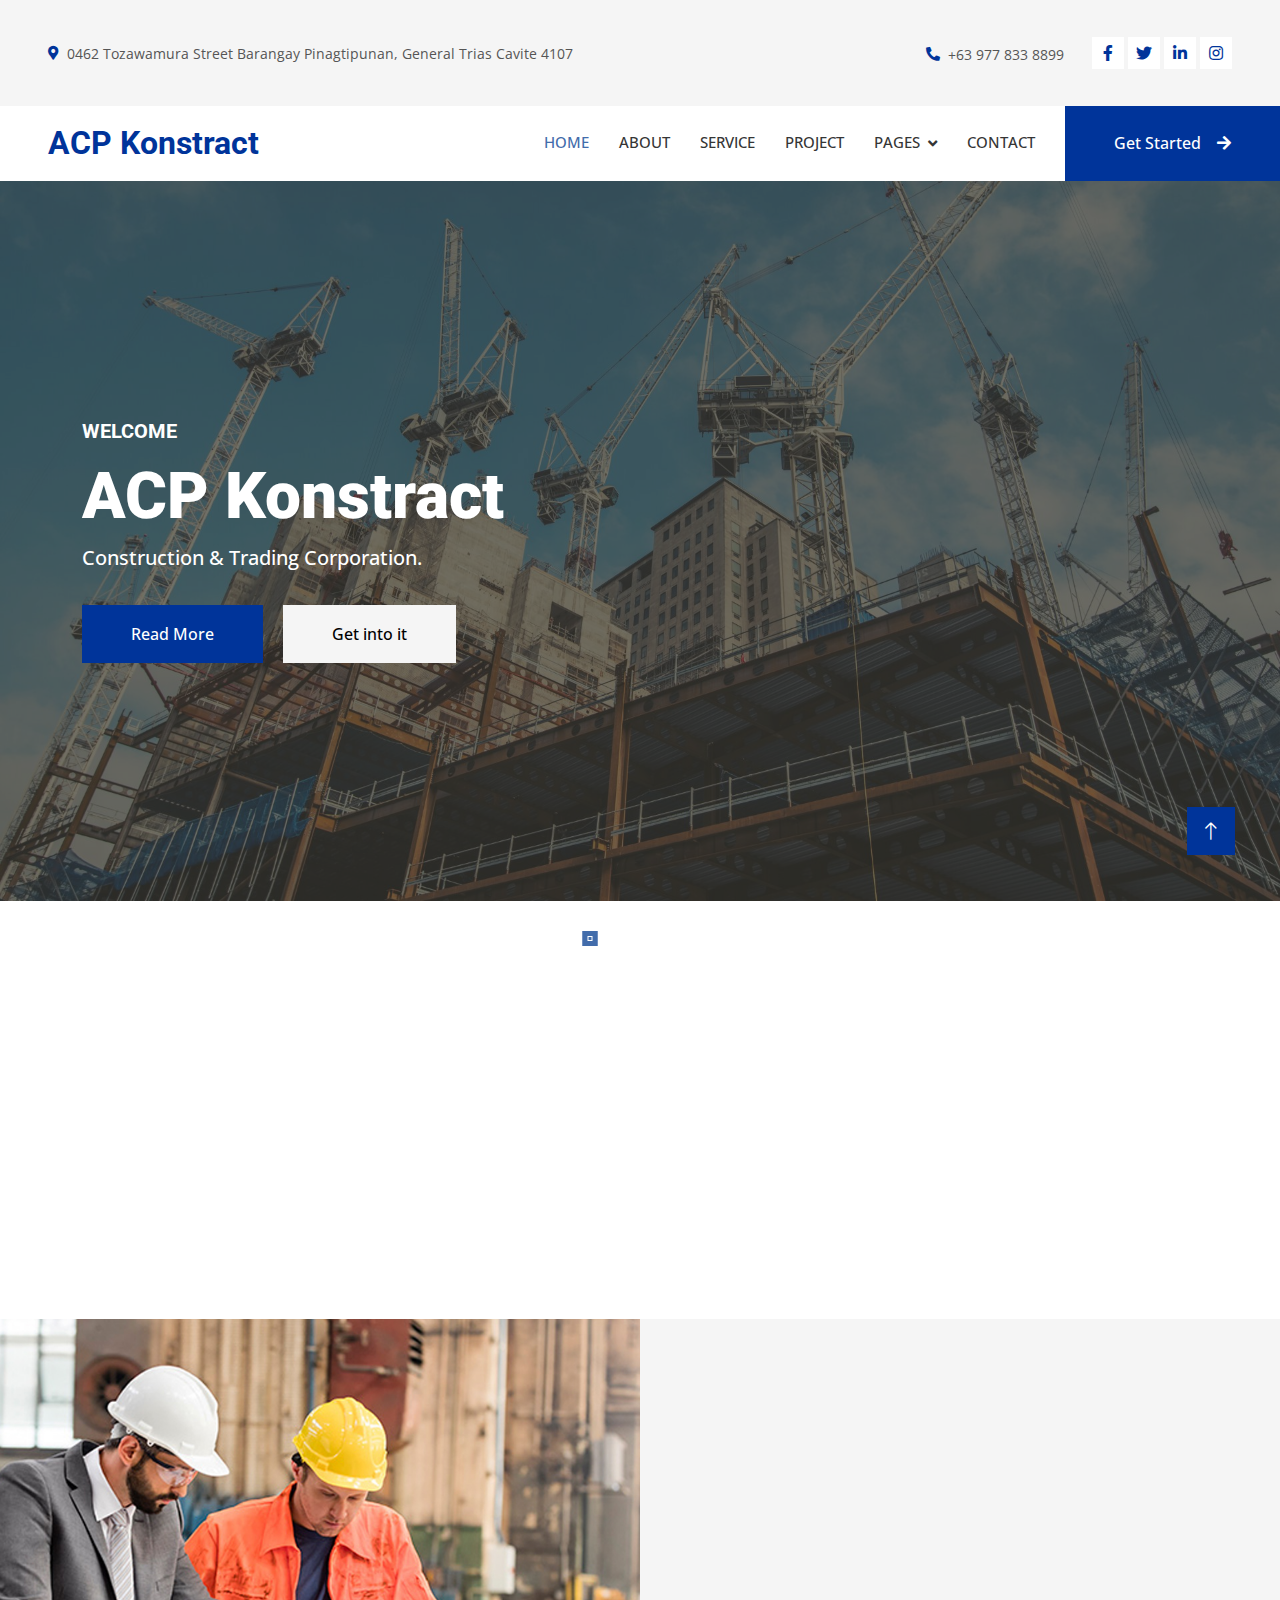
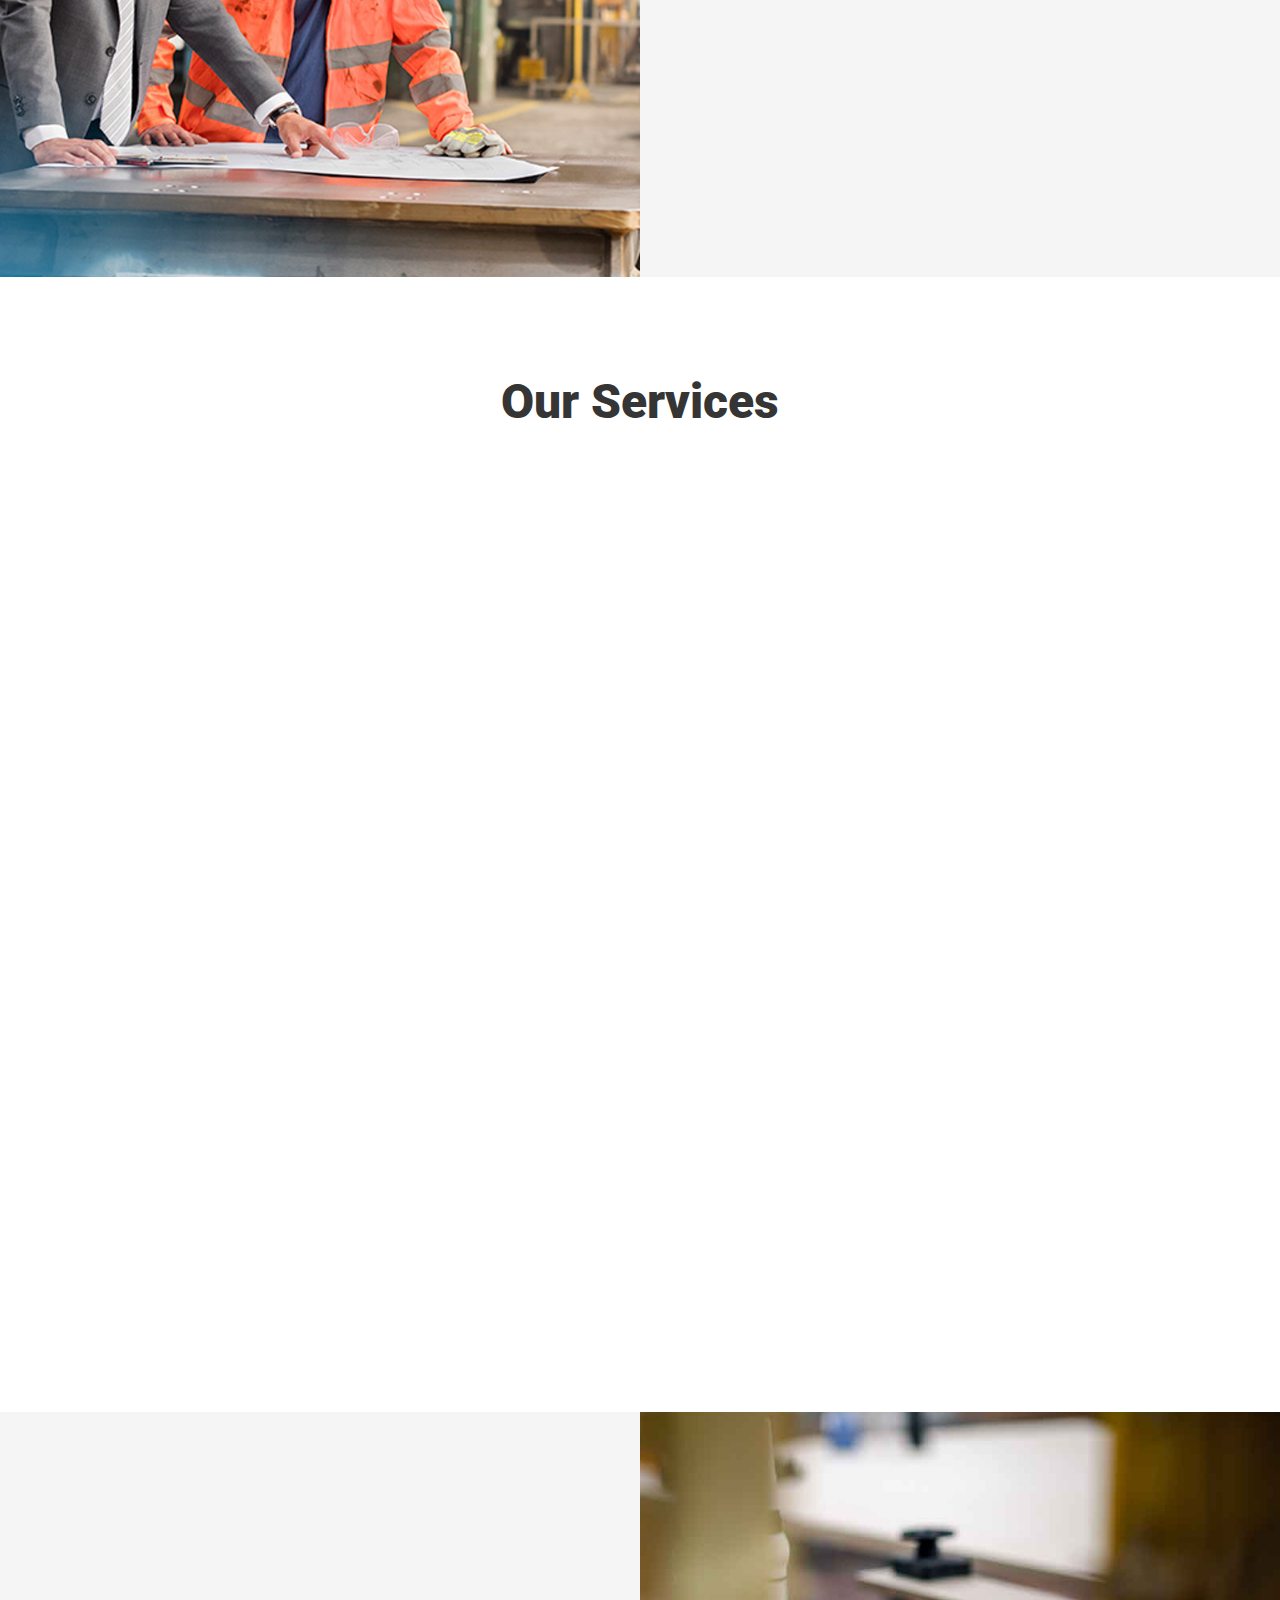
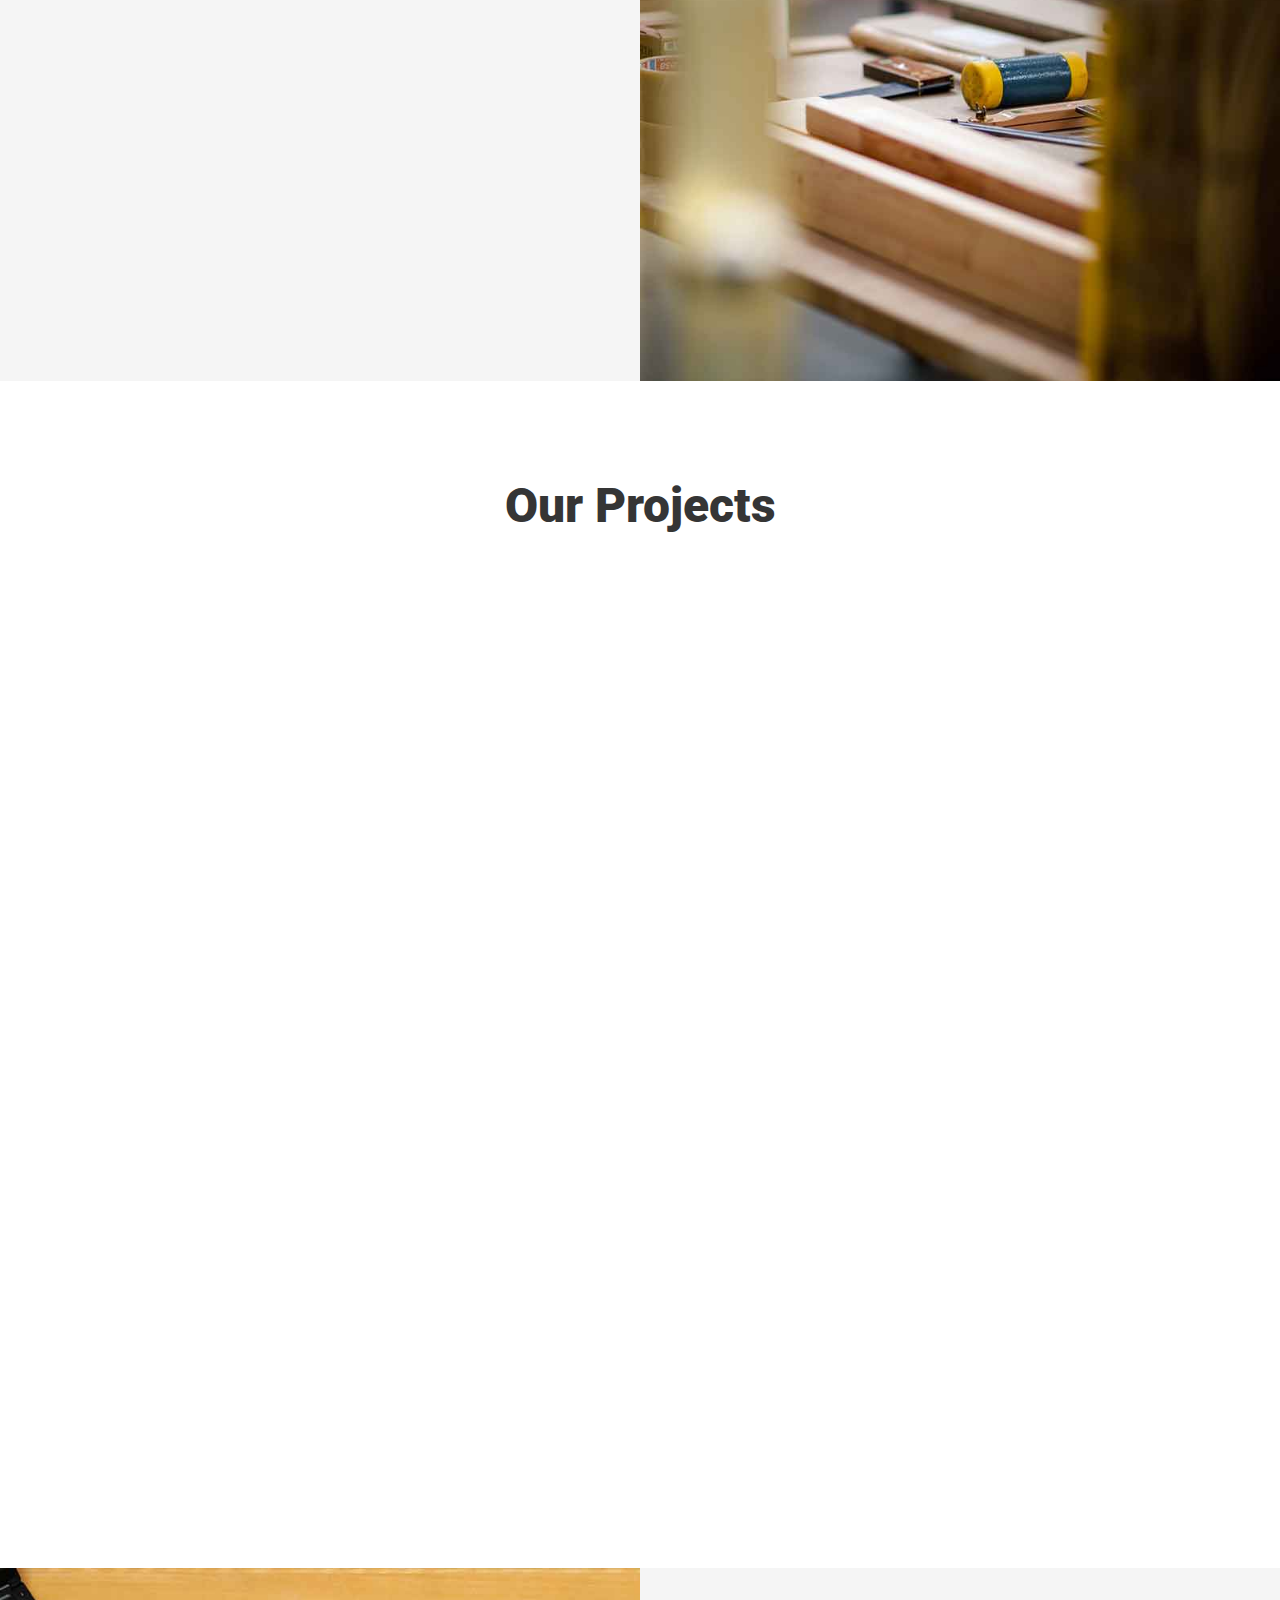
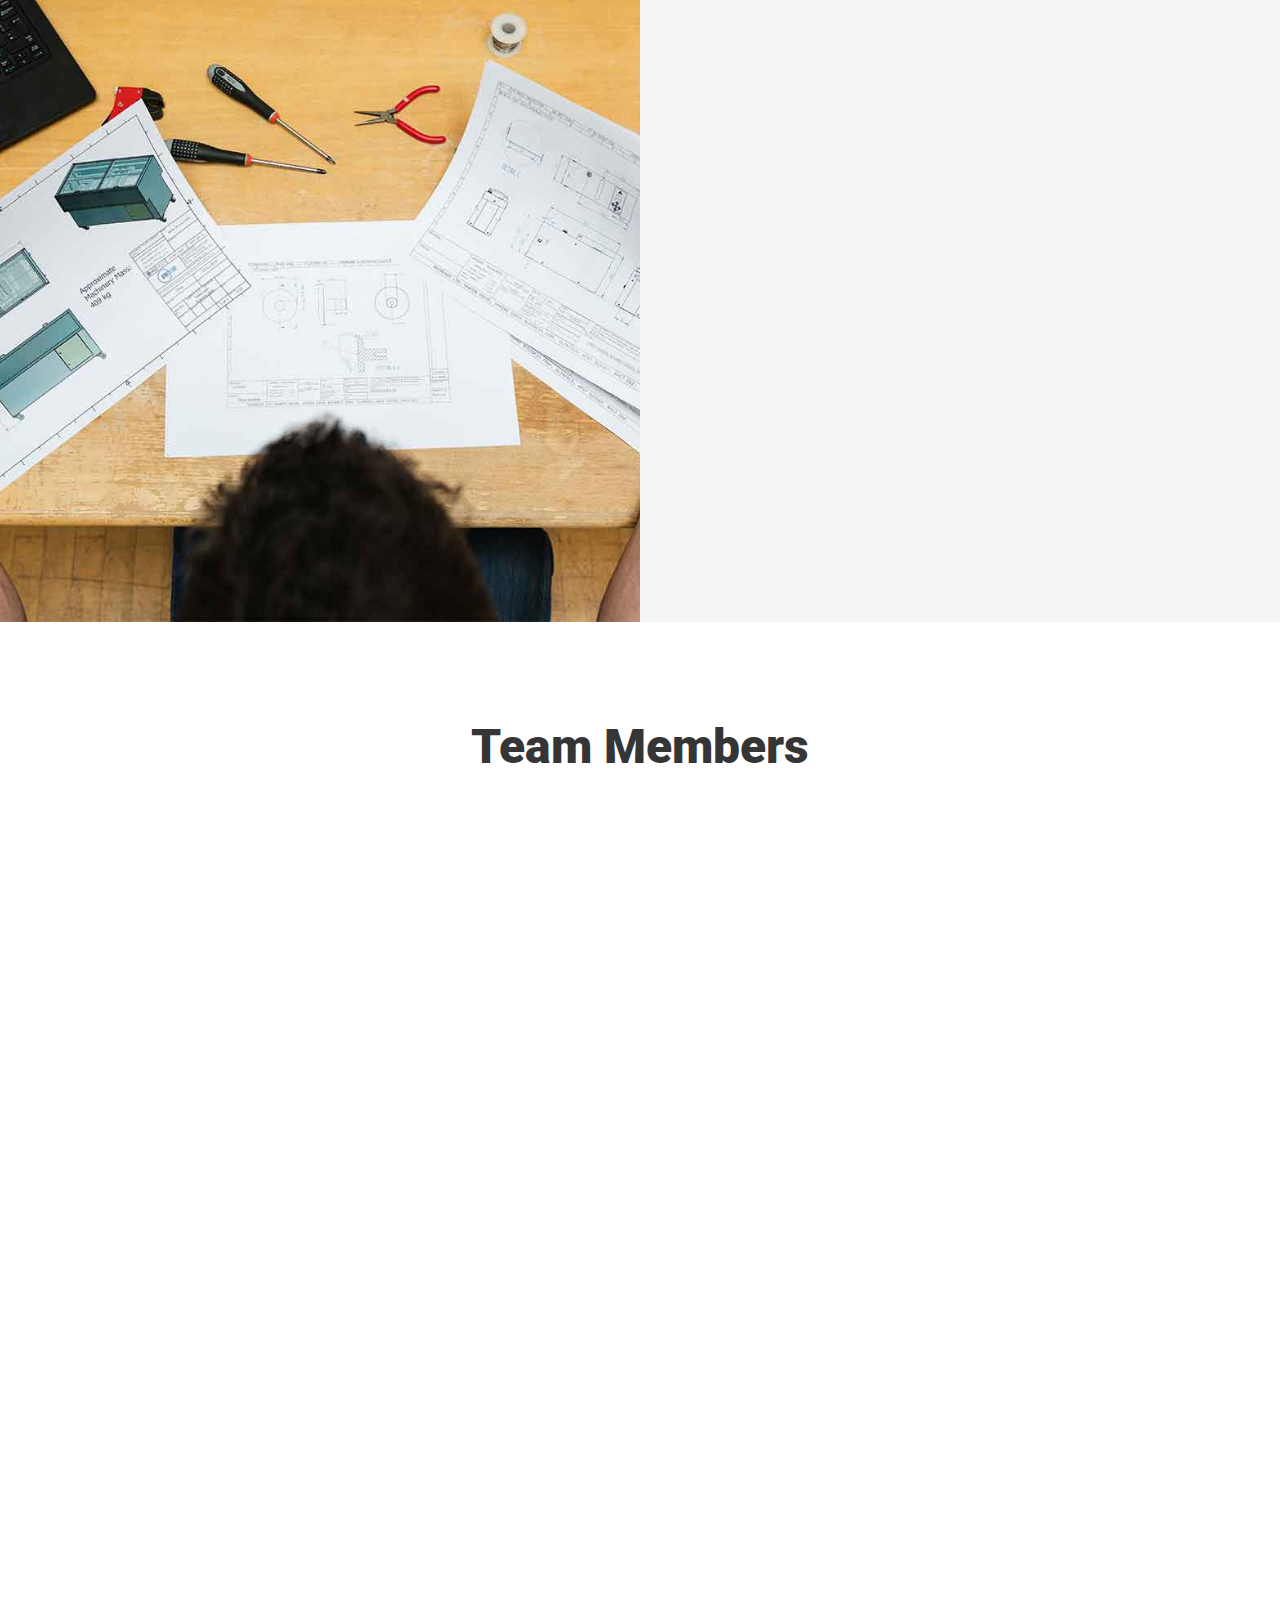
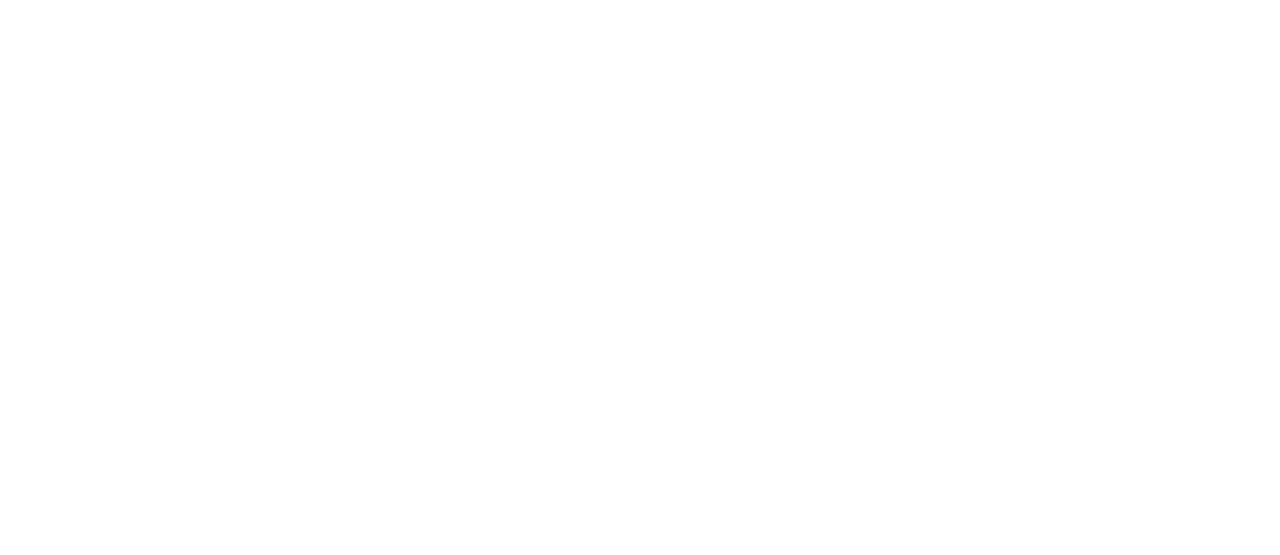
==== index.html @ 69bb9a53 "Added For site" ====
<!DOCTYPE html>
<html lang="en">

<head>
    <meta charset="utf-8">
    <title>ACP Konstract - Home</title>
    <meta content="width=device-width, initial-scale=1.0" name="viewport">
    <meta content="" name="keywords">
    <meta content="" name="description">
    <link rel="icon" href="images/Logo ACP copy.gif" type="image/Logo ACP copy" />

    <!-- Favicon -->
    <link href="img/favicon.ico" rel="icon">

    <!-- Google Web Fonts -->
    <link rel="preconnect" href="https://fonts.googleapis.com">
    <link rel="preconnect" href="https://fonts.gstatic.com" crossorigin>
    <link href="https://fonts.googleapis.com/css2?family=Open+Sans:wght@400;500&family=Roboto:wght@500;700;900&display=swap" rel="stylesheet"> 

    <!-- Icon Font Stylesheet -->
    <link href="https://cdnjs.cloudflare.com/ajax/libs/font-awesome/5.10.0/css/all.min.css" rel="stylesheet">
    <link href="https://cdn.jsdelivr.net/npm/bootstrap-icons@1.4.1/font/bootstrap-icons.css" rel="stylesheet">

    <!-- Libraries Stylesheet -->
    <link href="lib/animate/animate.min.css" rel="stylesheet">
    <link href="lib/owlcarousel/assets/owl.carousel.min.css" rel="stylesheet">
    <link href="lib/lightbox/css/lightbox.min.css" rel="stylesheet">

    <!-- Customized Bootstrap Stylesheet -->
    <link href="css/bootstrap.min.css" rel="stylesheet">

    <!-- Template Stylesheet -->
    <link href="css/style.css" rel="stylesheet">
</head>

<body>
    <!-- Spinner Start -->
    <div id="spinner" class="show bg-white position-fixed translate-middle w-100 vh-100 top-50 start-50 d-flex align-items-center justify-content-center">
        <div class="spinner-grow text-primary" style="width: 3rem; height: 3rem;" role="status">
            <span class="sr-only">Loading...</span>
        </div>
    </div>
    <!-- Spinner End -->


    <!-- Topbar Start -->
    <div class="container-fluid bg-light p-0">
        <div class="row gx-0 d-none d-lg-flex">
            <div class="col-lg-7 px-5 text-start">
                <div class="h-100 d-inline-flex align-items-center py-3 me-4">
                    <small class="fa fa-map-marker-alt text-primary me-2"></small>
                    <small>0462 Tozawamura Street Barangay Pinagtipunan, General Trias Cavite 4107</small>
                </div>
                <div class="h-100 d-inline-flex align-items-center py-3">
                    <small class="fa fa-envelope-open me-2"></small>
                    <small>acpkonstract@gmail.com</small>
                </div>
            </div>
            <div class="col-lg-5 px-5 text-end">
                <div class="h-100 d-inline-flex align-items-center py-3 me-4">
                    <small class="fa fa-phone-alt text-primary me-2"></small>
                    <small>+63 977 833 8899</small>
                </div>
                <div class="h-100 d-inline-flex align-items-center">
                    <a class="btn btn-sm-square bg-white text-primary me-1" href=""><i class="fab fa-facebook-f"></i></a>
                    <a class="btn btn-sm-square bg-white text-primary me-1" href=""><i class="fab fa-twitter"></i></a>
                    <a class="btn btn-sm-square bg-white text-primary me-1" href=""><i class="fab fa-linkedin-in"></i></a>
                    <a class="btn btn-sm-square bg-white text-primary me-0" href=""><i class="fab fa-instagram"></i></a>
                </div>
            </div>
        </div>
    </div>
    <!-- Topbar End -->

    <!-- Navbar Start -->
    <nav class="navbar navbar-expand-lg bg-white navbar-light sticky-top p-0">
        <a href="index.html" class="navbar-brand d-flex align-items-center px-4 px-lg-5">
            <p class="mb-2"><i class=""></i>
            <h2 class="m-0 text-primary">ACP Konstract</h2>
        </a>
        <button type="button" class="navbar-toggler me-4" data-bs-toggle="collapse" data-bs-target="#navbarCollapse">
            <span class="navbar-toggler-icon"></span>
        </button>
        <div class="collapse navbar-collapse" id="navbarCollapse">
            <div class="navbar-nav ms-auto p-4 p-lg-0">
                <a href="index.html" class="nav-item nav-link active">Home</a>
                <a href="about.html" class="nav-item nav-link">About</a>
                <a href="service.html" class="nav-item nav-link">Service</a>
                <a href="project.html" class="nav-item nav-link">Project</a>
                <div class="nav-item dropdown">
                    <a href="#" class="nav-link dropdown-toggle" data-bs-toggle="dropdown">Pages</a>
                    <div class="dropdown-menu fade-up m-0">
                        <a href="feature.html" class="dropdown-item">Feature</a>
                        <a href="quote.html" class="dropdown-item">Get into it</a>
                        <a href="team.html" class="dropdown-item">Our Team</a>
                        <a href="testimonial.html" class="dropdown-item">Business Partners</a>
                        <a href="404.html" class="dropdown-item">404 Page</a>
                    </div>
                </div>
                <a href="contact.html" class="nav-item nav-link">Contact</a>
            </div>
            <a href="" class="btn btn-primary py-4 px-lg-5 d-none d-lg-block">Get Started<i class="fa fa-arrow-right ms-3"></i></a>
        </div>
    </nav>
    <!-- Navbar End -->

    <!-- Carousel Start -->
    <div class="container-fluid p-0 pb-5">
        <div class="owl-carousel header-carousel position-relative">
            <div class="owl-carousel-item position-relative">
                <img class="" src="img/Building-Construction-Process-From-Start-To-Finish.jpg" alt="">
                <div class="position-absolute top-0 start-0 w-100 h-100 d-flex align-items-center" style="background: #353535b3;">
                    <div class="container">
                        <div class="row justify-content-center">
                            <div class="">
                                <h5 class="text-white text-uppercase mb-3 animated slideInDown">Welcome</h5>
                                <h1 class="display-3 text-white animated slideInDown mb-7">ACP Konstract</h1>
                                <p class="fs-5 fw-medium text-white mb-4 pb-2">Construction & Trading Corporation.</p>
                                <a href="" class="btn btn-primary py-md-3 px-md-5 me-3 animated slideInLeft">Read More</a>
                                <a href="" class="btn btn-light py-md-3 px-md-5 animated slideInRight">Get into it</a>
                            </div>
                        </div>
                    </div>
                </div>
            </div>
            <div class="owl-carousel-item position-relative">
                <img class="img-fluid" src="img/immobilier_2-fr-1558794998.jpg" alt="">
                <div class="position-absolute top-0 start-0 w-100 h-100 d-flex align-items-center" style="background: #353535b3;">
                    <div class="container">
                        <div class="row justify-content-center">
                            <div class="col-12 col-lg-8 text-center">
                                <h5 class="text-white text-uppercase mb-3 animated slideInDown"></h5>
                                <h1 class="display-3 text-white animated slideInDown mb-4"></h1>
                                <p class="fs-5 fw-medium text-white mb-4 pb-2"></p>
                            </div>
                        </div>
                    </div>
                </div>
            </div>
            <div class="owl-carousel-item position-relative">
                <img class="img-fluid" src="img/carousel-2.jpg" alt="">
                <div class="position-absolute top-0 start-0 w-100 h-100 d-flex align-items-center" style="background: rgba(53, 53, 53, .7);">
                    <div class="container">
                        <div class="row justify-content-center">
                            <div class="col-12 col-lg-8 text-center">
                                <h5 class="text-white text-uppercase mb-3 animated slideInDown"></h5>
                                <h1 class="display-3 text-white animated slideInDown mb-4"></h1>
                                <p class="fs-5 fw-medium text-white mb-4 pb-2"></p>
                            </div>
                        </div>
                    </div>
                </div>
            </div>
            <div class="owl-carousel-item position-relative">
                <img class="img-fluid" src="img/carousel-2.jpg" alt="">
                <div class="position-absolute top-0 start-0 w-100 h-100 d-flex align-items-center" style="background: rgba(53, 53, 53, .7);">
                    <div class="container">
                        <div class="row justify-content-center">
                            <div class="col-12 col-lg-8 text-center">
                                <h5 class="text-white text-uppercase mb-3 animated slideInDown"></h5>
                                <h1 class="display-3 text-white animated slideInDown mb-4"></h1>
                                <p class="fs-5 fw-medium text-white mb-4 pb-2"></p>
                            </div>
                        </div>
                    </div>
                </div>
            </div>
            <div class="owl-carousel-item position-relative">
                <img class="img-fluid" src="img/carousel-3.jpg" alt="">
                <div class="position-absolute top-0 start-0 w-100 h-100 d-flex align-items-center" style="background: rgba(53, 53, 53, .7);">
                    <div class="container">
                        <div class="row justify-content-center">
                            <div class="col-12 col-lg-8 text-center">
                                <h5 class="text-white text-uppercase mb-3 animated slideInDown">    </h5>
                                <h1 class="display-3 text-white animated slideInDown mb-4"></h1>
                                <p class="fs-5 fw-medium text-white mb-4 pb-2"></p>
                                <a href="" class="btn btn-primary py-md-3 px-md-5 me-3 animated slideInLeft">Read More</a>
                                <a href="" class="btn btn-light py-md-3 px-md-5 animated slideInRight">Get into it</a>
                            </div>
                        </div>
                    </div>
                </div>
            </div>
        </div>
    </div>
    <!-- Carousel End -->


    <!-- Feature Start -->
    <div class="container-xxl py-5">
        <div class="container">
            <div class="row g-5">
                <div class="col-md-6 col-lg-3 wow fadeIn" data-wow-delay="0.1s">
                    <div class="d-flex align-items-center justify-content-between mb-2">
                        <div class="d-flex align-items-center justify-content-center bg-light" style="width: 60px; height: 60px;">
                            <i class="fa fa-user-check fa-2x text-primary"></i>
                        </div>
                        <h1 class="display-1 text-light mb-0">01</h1>
                    </div>
                    <h5>Creative</h5>
                </div>
                <div class="col-md-6 col-lg-3 wow fadeIn" data-wow-delay="0.3s">
                    <div class="d-flex align-items-center justify-content-between mb-2">
                        <div class="d-flex align-items-center justify-content-center bg-light" style="width: 60px; height: 60px;">
                            <i class="fa fa-check fa-2x text-primary"></i>
                        </div>
                        <h1 class="display-1 text-light mb-0">02</h1>
                    </div>
                    <h5>Quality</h5>
                </div>
                <div class="col-md-6 col-lg-3 wow fadeIn" data-wow-delay="0.5s">
                    <div class="d-flex align-items-center justify-content-between mb-2">
                        <div class="d-flex align-items-center justify-content-center bg-light" style="width: 60px; height: 60px;">
                            <i class="fa fa-drafting-compass fa-2x text-primary"></i>
                        </div>
                        <h1 class="display-1 text-light mb-0">03</h1>
                    </div>
                    <h5>Consultation</h5>
                </div>
                <div class="col-md-6 col-lg-3 wow fadeIn" data-wow-delay="0.7s">
                    <div class="d-flex align-items-center justify-content-between mb-2">
                        <div class="d-flex align-items-center justify-content-center bg-light" style="width: 60px; height: 60px;">
                            <i class="fa fa-headphones fa-2x text-primary"></i>
                        </div>
                        <h1 class="display-1 text-light mb-0">04</h1>
                    </div>
                    <h5>Customer Support</h5>
                </div>
            </div>
        </div>
    </div>
    <!-- Feature Start -->



    <!-- About Start -->
    <div class="container-fluid bg-light overflow-hidden my-5 px-lg-0">
        <div class="container about px-lg-0">
            <div class="row g-0 mx-lg-0">
                <div class="col-lg-6 ps-lg-0" style="min-height: 400px;">
                    <div class="position-relative h-100">
                        <img class="position-absolute img-fluid w-100 h-100" src="img/about copy.jpg" style="object-fit: cover;" alt="">
                    </div>
                </div>
                <div class="col-lg-6 about-text py-5 wow fadeIn" data-wow-delay="0.5s">
                    <div class="p-lg-5 pe-lg-0">
                        <div class="">
                            <h1 class="display-5 mb-4">About Us</h1>
                        </div>
                        <p class="mb-4 pb-2">ACP Konstract Integrated Construction and Trading Corporation has the expertise to the field of construction. We specialize in providing high quality, cost effective solutions to your design, construction works, and fit out needs.</p>
                        <div class="row g-4 mb-4 pb-2">
                            <div class="col-sm-6 wow fadeIn" data-wow-delay="0.1s">
                                <div class="d-flex align-items-center">
                                    <div class="d-flex flex-shrink-0 align-items-center justify-content-center bg-white" style="width: 60px; height: 60px;">
                                        <i class="fa fa-users fa-2x text-primary"></i>
                                    </div>
                                    <div class="ms-3">
                                        <h2 class="text-primary mb-1" data-toggle="counter-up">1234</h2>
                                        <p class="fw-medium mb-0">Happy Clients</p>
                                    </div>
                                </div>
                            </div>
                            <div class="col-sm-6 wow fadeIn" data-wow-delay="0.3s">
                                <div class="d-flex align-items-center">
                                    <div class="d-flex flex-shrink-0 align-items-center justify-content-center bg-white" style="width: 60px; height: 60px;">
                                        <i class="fa fa-check fa-2x text-primary"></i>
                                    </div>
                                    <div class="ms-3">
                                        <h2 class="text-primary mb-1" data-toggle="counter-up">1234</h2>
                                        <p class="fw-medium mb-0">Projects Done</p>
                                    </div>
                                </div>
                            </div>
                        </div>
                        <a href="" class="btn btn-primary py-3 px-5">Explore More</a>
                    </div>
                </div>
            </div>
        </div>
    </div>
    <!-- About End -->


    <!-- Service Start -->
    <div class="container-xxl py-5">
        <div class="container">
            <div class="text-center">
                <h1 class="display-5 mb-5">Our Services</h1>
            </div>
            <div class="row g-4">
                <div class="col-md-6 col-lg-4 wow fadeInUp" data-wow-delay="0.1s">
                    <div class="service-item">
                        <div class="overflow-hidden">
                            <img class="img-fluid" src="img/Blur.jpg" alt="">
                        </div>
                        <div class="p-4 text-center border border-5 border-light border-top-0">
                            <h4 class="mb-3">Architectural Works</h4>
                            <p></p>
                            <a class="fw-medium" href="">Read More<i class="fa fa-arrow-right ms-2"></i></a>
                        </div>
                    </div>
                </div>
                <div class="col-md-6 col-lg-4 wow fadeInUp" data-wow-delay="0.3s">
                    <div class="service-item">
                        <div class="overflow-hidden">
                            <img class="img-fluid" src="img/Blur.jpg" alt="">
                        </div>
                        <div class="p-4 text-center border border-5 border-light border-top-0">
                            <h4 class="mb-3">Plumbing Works</h4>
                            <p></p>
                            <a class="fw-medium" href=""><i class="fa fa-arrow-right ms-2"></i></a>
                        </div>
                    </div>
                </div>
                <div class="col-md-6 col-lg-4 wow fadeInUp" data-wow-delay="0.5s">
                    <div class="service-item">
                        <div class="overflow-hidden">
                            <img class="img-fluid" src="img/Blur.jpg" alt="">
                        </div>
                        <div class="p-4 text-center border border-5 border-light border-top-0">
                            <h4 class="mb-3">Electrical Works</h4>
                            <p></p>
                            <a class="fw-medium" href=""><i class="fa fa-arrow-right ms-2"></i></a>
                        </div>
                    </div>
                </div>
                <div class="col-md-6 col-lg-4 wow fadeInUp" data-wow-delay="0.5s">
                    <div class="service-item">
                        <div class="overflow-hidden">
                            <img class="img-fluid" src="img/Blur.jpg" alt="">
                        </div>
                        <div class="p-4 text-center border border-5 border-light border-top-0">
                            <h4 class="mb-3">Interior Design</h4>
                            <p></p>
                            <a class="fw-medium" href=""><i class="fa fa-arrow-right ms-2"></i></a>
                        </div>
                    </div>
                </div>
                <div class="col-md-6 col-lg-4 wow fadeInUp" data-wow-delay="0.5s">
                    <div class="service-item">
                        <div class="overflow-hidden">
                            <img class="img-fluid" src="img/Blur.jpg" alt="">
                        </div>
                        <div class="p-4 text-center border border-5 border-light border-top-0">
                            <h4 class="mb-3">Partitions</h4>
                            <p></p>
                            <a class="fw-medium" href=""><i class="fa fa-arrow-right ms-2"></i></a>
                        </div>
                    </div>
                </div>
                <div class="col-md-6 col-lg-4 wow fadeInUp" data-wow-delay="0.5s">
                    <div class="service-item">
                        <div class="overflow-hidden">
                            <img class="img-fluid" src="img/Blur.jpg" alt="">
                        </div>
                        <div class="p-4 text-center border border-5 border-light border-top-0">
                            <h4 class="mb-3">Other Services</h4>
                            <p></p>
                            <a class="fw-medium" href=""><i class="fa fa-arrow-right ms-2"></i></a>
                        </div>
                    </div>
                </div>
            </div>
        </div>
    </div>
    <!-- Service End -->


    <!-- Feature Start -->
    <div class="container-fluid bg-light overflow-hidden my-5 px-lg-0">
        <div class="container feature px-lg-0">
            <div class="row g-0 mx-lg-0">
                <div class="col-lg-6 feature-text py-5 wow fadeIn" data-wow-delay="0.5s">
                    <div class="p-lg-5 ps-lg-0">
                        <div class="text-start">
                            <h1 class="display-5 mb-4">Why Choose Us</h1>
                        </div>
                        <p class="mb-4 pb-2">We are quite pleased to provide services to a comprehensive variety of customers that trust in our clean and reliable offerings. Whether it is a little or huge industry, a new business or an extensive corporation, today everyone need construction and trade for the most rewards. </p>
                        <div class="row g-4">
                            <div class="col-6">
                                <div class="d-flex align-items-center">
                                    <div class="d-flex flex-shrink-0 align-items-center justify-content-center bg-white" style="width: 60px; height: 60px;">
                                        <i class="fa fa-check fa-2x text-primary"></i>
                                    </div>
                                    <div class="ms-4">
                                        <p class="mb-2">Quality</p>
                                        <h5 class="mb-0">Services</h5>
                                    </div>
                                </div>
                            </div>
                            <div class="col-6">
                                <div class="d-flex align-items-center">
                                    <div class="d-flex flex-shrink-0 align-items-center justify-content-center bg-white" style="width: 60px; height: 60px;">
                                        <i class="fa fa-user-check fa-2x text-primary"></i>
                                    </div>
                                    <div class="ms-4">
                                        <p class="mb-2">Creative</p>
                                        <h5 class="mb-0">Designers</h5>
                                    </div>
                                </div>
                            </div>
                            <div class="col-6">
                                <div class="d-flex align-items-center">
                                    <div class="d-flex flex-shrink-0 align-items-center justify-content-center bg-white" style="width: 60px; height: 60px;">
                                        <i class="fa fa-drafting-compass fa-2x text-primary"></i>
                                    </div>
                                    <div class="ms-4">
                                        <p class="mb-2">Free</p>
                                        <h5 class="mb-0">Consultation</h5>
                                    </div>
                                </div>
                            </div>
                            <div class="col-6">
                                <div class="d-flex align-items-center">
                                    <div class="d-flex flex-shrink-0 align-items-center justify-content-center bg-white" style="width: 60px; height: 60px;">
                                        <i class="fa fa-headphones fa-2x text-primary"></i>
                                    </div>
                                    <div class="ms-4">
                                        <p class="mb-2">Customer</p>
                                        <h5 class="mb-0">Support</h5>
                                    </div>
                                </div>
                            </div>
                        </div>
                    </div>
                </div>
                <div class="col-lg-6 pe-lg-0" style="min-height: 400px;">
                    <div class="position-relative h-100">
                        <img class="position-absolute img-fluid w-100 h-100" src="img/feature.jpg" style="object-fit: cover;" alt="">
                    </div>
                </div>
            </div>
        </div>
    </div>
    <!-- Feature End -->


    <!-- Projects Start -->
    <div class="container-xxl py-5">
        <div class="container">
            <div class="text-center">
                <h1 class="display-5 mb-5">Our Projects</h1>
            </div>
            <div class="row mt-n2 wow fadeInUp" data-wow-delay="0.3s">
                <div class="col-12 text-center">
                    <ul class="list-inline mb-5" id="portfolio-flters">
                        <li class="mx-2 active" data-filter="*">All</li>
                        <li class="mx-2" data-filter=".first">Ongoing project</li>
                        <li class="mx-2" data-filter=".second">Complete Project</li>
                    </ul>
                </div>
            </div>
            <div class="row g-4 portfolio-container">
                <div class="col-lg-4 col-md-6 portfolio-item first wow fadeInUp" data-wow-delay="0.1s">
                    <div class="rounded overflow-hidden">
                        <div class="position-relative overflow-hidden">
                            <img class="img-fluid w-100" src="img/Blur.jpg" alt="">
                            <div class="portfolio-overlay">
                                <a class="btn btn-square btn-outline-light mx-1" href="img/Blur.jpg" data-lightbox="portfolio"><i class="fa fa-eye"></i></a>
                                <a class="btn btn-square btn-outline-light mx-1" href=""><i class="fa fa-link"></i></a>
                            </div>
                        </div>
                        <div class="border border-5 border-light border-top-0 p-4">
                            <p class="text-primary fw-medium mb-2">Kind of Project</p>
                            <h5 class="lh-base mb-0">Title Project</a>
                        </div>
                    </div>
                </div>
                <div class="col-lg-4 col-md-6 portfolio-item second wow fadeInUp" data-wow-delay="0.3s">
                    <div class="rounded overflow-hidden">
                        <div class="position-relative overflow-hidden">
                            <img class="img-fluid w-100" src="img/Blur.jpg" alt="">
                            <div class="portfolio-overlay">
                                <a class="btn btn-square btn-outline-light mx-1" href="img/Blur.jpg" data-lightbox="portfolio"><i class="fa fa-eye"></i></a>
                                <a class="btn btn-square btn-outline-light mx-1" href=""><i class="fa fa-link"></i></a>
                            </div>
                        </div>
                        <div class="border border-5 border-light border-top-0 p-4">
                            <p class="text-primary fw-medium mb-2">Kind of Projec</p>
                            <h5 class="lh-base mb-0">Title Project</a>
                        </div>
                    </div>
                </div>
                <div class="col-lg-4 col-md-6 portfolio-item first wow fadeInUp" data-wow-delay="0.5s">
                    <div class="rounded overflow-hidden">
                        <div class="position-relative overflow-hidden">
                            <img class="img-fluid w-100" src="img/Blur.jpg" alt="">
                            <div class="portfolio-overlay">
                                <a class="btn btn-square btn-outline-light mx-1" href="img/Blur.jpg" data-lightbox="portfolio"><i class="fa fa-eye"></i></a>
                                <a class="btn btn-square btn-outline-light mx-1" href=""><i class="fa fa-link"></i></a>
                            </div>
                        </div>
                        <div class="border border-5 border-light border-top-0 p-4">
                            <p class="text-primary fw-medium mb-2">Kind of Projec</p>
                            <h5 class="lh-base mb-0">Title Project</a>
                        </div>
                    </div>
                </div>
                <div class="col-lg-4 col-md-6 portfolio-item second wow fadeInUp" data-wow-delay="0.1s">
                    <div class="rounded overflow-hidden">
                        <div class="position-relative overflow-hidden">
                            <img class="img-fluid w-100" src="img/Blur.jpg" alt="">
                            <div class="portfolio-overlay">
                                <a class="btn btn-square btn-outline-light mx-1" href="img/Blur.jpg" data-lightbox="portfolio"><i class="fa fa-eye"></i></a>
                                <a class="btn btn-square btn-outline-light mx-1" href=""><i class="fa fa-link"></i></a>
                            </div>
                        </div>
                        <div class="border border-5 border-light border-top-0 p-4">
                            <p class="text-primary fw-medium mb-2">Kind of Projec</p>
                            <h5 class="lh-base mb-0">Title Project</a>
                        </div>
                    </div>
                </div>
                <div class="col-lg-4 col-md-6 portfolio-item first wow fadeInUp" data-wow-delay="0.3s">
                    <div class="rounded overflow-hidden">
                        <div class="position-relative overflow-hidden">
                            <img class="img-fluid w-100" src="img/Blur.jpg" alt="">
                            <div class="portfolio-overlay">
                                <a class="btn btn-square btn-outline-light mx-1" href="img/Blur.jpg" data-lightbox="portfolio"><i class="fa fa-eye"></i></a>
                                <a class="btn btn-square btn-outline-light mx-1" href=""><i class="fa fa-link"></i></a>
                            </div>
                        </div>
                        <div class="border border-5 border-light border-top-0 p-4">
                            <p class="text-primary fw-medium mb-2">Kind of Project</p>
                            <h5 class="lh-base mb-0">Title Project</a>
                        </div>
                    </div>
                </div>
                <div class="col-lg-4 col-md-6 portfolio-item second wow fadeInUp" data-wow-delay="0.5s">
                    <div class="rounded overflow-hidden">
                        <div class="position-relative overflow-hidden">
                            <img class="img-fluid w-100" src="img/Blur.jpg" alt="">
                            <div class="portfolio-overlay">
                                <a class="btn btn-square btn-outline-light mx-1" href="img/Blur.jpg" data-lightbox="portfolio"><i class="fa fa-eye"></i></a>
                                <a class="btn btn-square btn-outline-light mx-1" href=""><i class="fa fa-link"></i></a>
                            </div>
                        </div>
                        <div class="border border-5 border-light border-top-0 p-4">
                            <p class="text-primary fw-medium mb-2">Kind of Projec</p>
                            <h5 class="lh-base mb-0">Title Project</a>
                        </div>
                    </div>
                </div>
            </div>
        </div>
    </div>
    <!-- Projects End -->


    <!-- Quote Start -->
    <div class="container-fluid bg-light overflow-hidden my-5 px-lg-0">
        <div class="container quote px-lg-0">
            <div class="row g-0 mx-lg-0">
                <div class="col-lg-6 ps-lg-0" style="min-height: 400px;">
                    <div class="position-relative h-100">
                        <img class="position-absolute img-fluid w-100 h-100" src="img/quote.jpg" style="object-fit: cover;" alt="">
                    </div>
                </div>
                <div class="col-lg-6 quote-text py-5 wow fadeIn" data-wow-delay="0.5s">
                    <div class="p-lg-5 pe-lg-0">
                        <div class="text-start">
                            <h1 class="display-5 mb-4">Get into it</h1>
                        </div>
                        <p class="mb-4 pb-2">Tempor erat elitr rebum at clita. Diam dolor diam ipsum sit. Aliqu diam amet diam et eos. Clita erat ipsum et lorem et sit, sed stet lorem sit clita duo justo erat amet</p>
                        <form>
                            <div class="row g-3">
                                <div class="col-12 col-sm-6">
                                    <input type="text" class="form-control border-0" placeholder="Your Name" style="height: 55px;">
                                </div>
                                <div class="col-12 col-sm-6">
                                    <input type="email" class="form-control border-0" placeholder="Your Email" style="height: 55px;">
                                </div>
                                <div class="col-12 col-sm-6">
                                    <input type="text" class="form-control border-0" placeholder="Your Mobile" style="height: 55px;">
                                </div>
                                <div class="col-12 col-sm-6">
                                    <select class="form-select border-0" style="height: 55px;">
                                        <option selected>Select A Service</option>
                                        <option value="1">Service 1</option>
                                        <option value="2">Service 2</option>
                                        <option value="3">Service 3</option>
                                    </select>
                                </div>
                                <div class="col-12">
                                    <textarea class="form-control border-0" placeholder="Special Note"></textarea>
                                </div>
                                <div class="col-12">
                                    <button class="btn btn-primary w-100 py-3" type="submit">Submit</button>
                                </div>
                            </div>
                        </form>
                    </div>
                </div>
            </div>
        </div>
    </div>
    <!-- Quote End -->


    <!-- Team Start -->
    <div class="container-xxl py-5">
        <div class="container">
            <div class="text-center">
                <h1 class="display-5 mb-5">Team Members</h1>
            </div>
            <div class="row g-4">
                <div class="col-lg-3 col-md-6 wow fadeInUp" data-wow-delay="0.1s">
                    <div class="team-item">
                        <div class="overflow-hidden position-relative">
                            <div class="team-social">
                                <a class="btn btn-square" href=""><i class="fab fa-facebook-f"></i></a>
                                <a class="btn btn-square" href=""><i class="fab fa-twitter"></i></a>
                                <a class="btn btn-square" href=""><i class="fab fa-instagram"></i></a>
                            </div>
                        </div>
                        <div class="text-center border border-5 border-light border-top-0 p-4">
                            <h5 class="mb-0">Alex Moral</h5>
                            <small>PRESIDENT</small>
                        </div>
                    </div>
                </div>
                <div class="col-lg-3 col-md-6 wow fadeInUp" data-wow-delay="0.3s">
                    <div class="team-item">
                        <div class="overflow-hidden position-relative">
                            <div class="team-social">
                                <a class="btn btn-square" href=""><i class="fab fa-facebook-f"></i></a>
                                <a class="btn btn-square" href=""><i class="fab fa-twitter"></i></a>
                                <a class="btn btn-square" href=""><i class="fab fa-instagram"></i></a>
                            </div>
                        </div>
                        <div class="text-center border border-5 border-light border-top-0 p-4">
                            <h5 class="mb-0">Carl Evander V. Moral</h5>
                            <small>CHIEF OPERATING OFFICER</small>
                        </div>
                    </div>
                </div>
                <div class="col-lg-3 col-md-6 wow fadeInUp" data-wow-delay="0.5s">
                    <div class="team-item">
                        <div class="overflow-hidden position-relative">
                            <div class="team-social">
                                <a class="btn btn-square" href=""><i class="fab fa-facebook-f"></i></a>
                                <a class="btn btn-square" href=""><i class="fab fa-twitter"></i></a>
                                <a class="btn btn-square" href=""><i class="fab fa-instagram"></i></a>
                            </div>
                        </div>
                        <div class="text-center border border-5 border-light border-top-0 p-4">
                            <h5 class="mb-0">Leila V. Moral</h5>
                            <small>CORPORATE SECRETARY</small>
                        </div>
                    </div>
                </div>
                <div class="col-lg-3 col-md-6 wow fadeInUp" data-wow-delay="0.7s">
                    <div class="team-item">
                        <div class="overflow-hidden position-relative">
                            <div class="team-social">
                                <a class="btn btn-square" href=""><i class="fab fa-facebook-f"></i></a>
                                <a class="btn btn-square" href=""><i class="fab fa-twitter"></i></a>
                                <a class="btn btn-square" href=""><i class="fab fa-instagram"></i></a>
                            </div>
                        </div>
                        <div class="text-center border border-5 border-light border-top-0 p-4">
                            <h5 class="mb-0">Kristine Louise V. Moral</h5>
                            <small>CORPORATE TREASURER</small>
                        </div>
                    </div>
                </div>
                <div class="col-lg-3 col-md-6 wow fadeInUp" data-wow-delay="0.7s">
                    <div class="team-item">
                        <div class="overflow-hidden position-relative">
                            <div class="team-social">
                                <a class="btn btn-square" href=""><i class="fab fa-facebook-f"></i></a>
                                <a class="btn btn-square" href=""><i class="fab fa-twitter"></i></a>
                                <a class="btn btn-square" href=""><i class="fab fa-instagram"></i></a>
                            </div>
                        </div>
                        <div class="text-center border border-5 border-light border-top-0 p-4">
                            <h5 class="mb-0">ENGR. Eugenio General</h5>
                            <small>VICE PRESIDENT</small>
                        </div>
                    </div>
                </div>
                <div class="col-lg-3 col-md-6 wow fadeInUp" data-wow-delay="0.7s">
                    <div class="team-item">
                        <div class="overflow-hidden position-relative">
                            <div class="team-social">
                                <a class="btn btn-square" href=""><i class="fab fa-facebook-f"></i></a>
                                <a class="btn btn-square" href=""><i class="fab fa-twitter"></i></a>
                                <a class="btn btn-square" href=""><i class="fab fa-instagram"></i></a>
                            </div>
                        </div>
                        <div class="text-center border border-5 border-light border-top-0 p-4">
                            <h5 class="mb-0">Nicole Andrea V. Moral</h5>
                            <small>DIRECTOR</small>
                        </div>
                    </div>
                </div>
            </div>
        </div>
    </div>
    <!-- Team End -->


    <!-- Testimonial Start -->
    <div class="container-xxl py-5 wow fadeInUp" data-wow-delay="0.1s">
        <div class="container">
            <div class="text-center">
                <h1 class="display-5 mb-5">Business Partner</h1>
            </div>
            <div class="owl-carousel testimonial-carousel">
                <div class="testimonial-item text-center">
                    <img class="img-fluid bg-light p-2 mx-auto mb-3" src="img/Eco habitat.png" style="width: 90px; height: 90px;">
                    <div class="testimonial-text text-center p-4">
                        <p>Eco Habitat is a business partner of ours, and they have opened the road for beautification and knowledge expansion in all forms of design. One of the indicators that our organization always strives to be able to deliver good outcomes when it comes to developing different sorts of structures.</p>
                        <h5 class="mb-1">ECO' HABITAT
                            </h5>
                        <span class="">DEVELOPMENT CORPORATION</span>
                    </div>
                </div>
            </div>
        </div>
    </div>
    <!-- Testimonial End -->


    <!-- Footer Start -->
    <div class="container-fluid bg-dark text-light footer mt-5 pt-5 wow fadeIn" data-wow-delay="0.1s">
        <div class="container py-5">
            <div class="row g-5">
                <div class="col-lg-3 col-md-6">
                    <h4 class="text-light mb-4">Address</h4>
                    <p class="mb-2"><i class="fa fa-map-marker-alt me-3"></i>0462 Tozawamura Street Barangay Pinagtipunan, General Trias Cavite 4107A</p>
                    <p class="mb-2"><i class="fa fa-phone-alt me-3"></i>+63 977 833 8899</p>
                    <p class="mb-2"><i class="fa fa-envelope me-3"></i>acpkontract@gmail.com</p>
                    <div class="d-flex pt-2">
                        <a class="btn btn-outline-light btn-social" href=""><i class="fab fa-twitter"></i></a>
                        <a class="btn btn-outline-light btn-social" href=""><i class="fab fa-facebook-f"></i></a>
                        <a class="btn btn-outline-light btn-social" href=""><i class="fab fa-youtube"></i></a>
                        <a class="btn btn-outline-light btn-social" href=""><i class="fab fa-linkedin-in"></i></a>
                    </div>
                </div>
                <div class="col-lg-3 col-md-6">
                    <h4 class="text-light mb-4">Services</h4>
                    <a class="btn btn-link" href="">Architectural Works</a>
                    <a class="btn btn-link" href="">Plumbing Works</a>
                    <a class="btn btn-link" href="">Electrical Works</a>
                    <a class="btn btn-link" href="">Interior Design</a>
                    <a class="btn btn-link" href="">Other</a>
                </div>
                <div class="col-lg-3 col-md-6">
                    <h4 class="text-light mb-4">Quick Links</h4>
                    <a class="btn btn-link" href="">About Us</a>
                    <a class="btn btn-link" href="">Contact Us</a>
                    <a class="btn btn-link" href="">Our Services</a>
                    <a class="btn btn-link" href="">Terms & Condition</a>
                    <a class="btn btn-link" href="">Support</a>
                </div>
                <div class="col-lg-3 col-md-6">
                    <h4 class="text-light mb-4">If you're Interested</h4>
                    <p>Just send your email and we send you more details.</p>
                    <div class="position-relative mx-auto" style="max-width: 400px;">
                        <input class="form-control border-0 w-100 py-3 ps-4 pe-5" type="text" placeholder="Your email">
                        <button type="button" class="btn btn-primary py-2 position-absolute top-0 end-0 mt-2 me-2">Send it</button>
                    </div>
                </div>
            </div>
        </div>
        <div class="container">
            
                <div class="row">
                    <div class="col-md-6 text-center text-md-start mb-3 mb-md-0">
                         <a class="border-bottom" href="#">ACP Konstract</a>, Design and Construct.
                    </div>
                    <div class="col-md-6 text-center text-md-end">
                        
                         <a class="border-bottom" href="fb page"></a>
                    </div>
                </div>
            </div>
        </div>
    </div>
    <!-- Footer End -->


    <!-- Back to Top -->
    <a href="#" class="btn btn-lg btn-primary btn-lg-square rounded-0 back-to-top"><i class="bi bi-arrow-up"></i></a>


    <!-- JavaScript Libraries -->
    <script src="https://code.jquery.com/jquery-3.4.1.min.js"></script>
    <script src="https://cdn.jsdelivr.net/npm/bootstrap@5.0.0/dist/js/bootstrap.bundle.min.js"></script>
    <script src="lib/wow/wow.min.js"></script>
    <script src="lib/easing/easing.min.js"></script>
    <script src="lib/waypoints/waypoints.min.js"></script>
    <script src="lib/counterup/counterup.min.js"></script>
    <script src="lib/owlcarousel/owl.carousel.min.js"></script>
    <script src="lib/isotope/isotope.pkgd.min.js"></script>
    <script src="lib/lightbox/js/lightbox.min.js"></script>

   
    <script src="js/main.js"></script>
</body>

</html>
---- css/style.css ----
/********** Template CSS **********/
:root {
    --primary: #426cab;
    --light: #F5F5F5;
    --dark: #353535;
}

.fw-medium {
    font-weight: 500 !important;
}

.fw-bold {
    font-weight: 700 !important;
}

.fw-black {
    font-weight: 900 !important;
}

.back-to-top {
    position: fixed;
    display: none;
    right: 45px;
    bottom: 45px;
    z-index: 99;
}


/*** Spinner ***/
#spinner {
    opacity: 0;
    visibility: hidden;
    transition: opacity .5s ease-out, visibility 0s linear .5s;
    z-index: 99999;
}

#spinner.show {
    transition: opacity .5s ease-out, visibility 0s linear 0s;
    visibility: visible;
    opacity: 1;
}


/*** Button ***/
.btn {
    font-weight: 500;
    transition: .5s;
}

.btn.btn-primary,
.btn.btn-secondary {
    color: #FFFFFF;
}

.btn-square {
    width: 38px;
    height: 38px;
}

.btn-sm-square {
    width: 32px;
    height: 32px;
}

.btn-lg-square {
    width: 48px;
    height: 48px;
}

.btn-square,
.btn-sm-square,
.btn-lg-square {
    padding: 0;
    display: flex;
    align-items: center;
    justify-content: center;
    font-weight: normal;
}

/*** Navbar ***/
.navbar .dropdown-toggle::after {
    border: none;
    content: "\f107";
    font-family: "Font Awesome 5 Free";
    font-weight: 900;
    vertical-align: middle;
    margin-left: 8px;
}

.navbar-light .navbar-nav .nav-link {
    margin-right: 30px;
    padding: 25px 0;
    color: #FFFFFF;
    font-size: 15px;
    font-weight: 500;
    text-transform: uppercase;
    outline: none;
}

.navbar-light .navbar-nav .nav-link:hover,
.navbar-light .navbar-nav .nav-link.active {
    color: var(--primary);
}

@media (max-width: 991.98px) {
    .navbar-light .navbar-nav .nav-link  {
        margin-right: 0;
        padding: 10px 0;
    }

    .navbar-light .navbar-nav {
        border-top: 1px solid #EEEEEE;
    }
}

.navbar-light .navbar-brand,
.navbar-light a.btn {
    height: 75px;
}

.navbar-light .navbar-nav .nav-link {
    color: var(--dark);
    font-weight: 500;
}

.navbar-light.sticky-top {
    top: -100px;
    transition: .5s;
}

@media (min-width: 992px) {
    .navbar .nav-item .dropdown-menu {
        display: block;
        border: none;
        margin-top: 0;
        top: 150%;
        opacity: 0;
        visibility: hidden;
        transition: .5s;
    }

    .navbar .nav-item:hover .dropdown-menu {
        top: 100%;
        visibility: visible;
        transition: .5s;
        opacity: 1;
    }
}


/*** Header ***/
@media (max-width: 768px) {
    .header-carousel .owl-carousel-item {
        position: relative;
        min-height: 500px;
    }
    
    .header-carousel .owl-carousel-item img {
        position: absolute;
        width: 100%;
        height: 100%;
        object-fit: cover;
    }

    .header-carousel .owl-carousel-item h5,
    .header-carousel .owl-carousel-item p {
        font-size: 14px !important;
        font-weight: 400 !important;
    }

    .header-carousel .owl-carousel-item h1 {
        font-size: 30px;
        font-weight: 600;
    }
}


.header-carousel .owl-nav .owl-prev,
.header-carousel .owl-nav .owl-next {
    width: 45px;
    height: 45px;
    display: flex;
    align-items: center;
    justify-content: center;
    color: #FFFFFF;
    background: transparent;
    border: 1px solid #FFFFFF;
    font-size: 22px;
    transition: .5s;
}

.header-carousel .owl-nav .owl-prev:hover,
.header-carousel .owl-nav .owl-next:hover {
    background: var(--primary);
    border-color: var(--primary);
}

.header-carousel .owl-dots {
    position: absolute;
    height: 45px;
    bottom: 30px;
    left: 50%;
    transform: translateX(-50%);
    display: flex;
    align-items: center;
    justify-content: center;
}

.header-carousel .owl-dot {
    position: relative;
    display: inline-block;
    margin: 0 5px;
    width: 15px;
    height: 15px;
    background: transparent;
    border: 1px solid #FFFFFF;
    transition: .5s;
}

.header-carousel .owl-dot::after {
    position: absolute;
    content: "";
    width: 5px;
    height: 5px;
    top: 4px;
    left: 4px;
    background: transparent;
    border: 1px solid #FFFFFF;
}

.header-carousel .owl-dot.active {
    background: var(--primary);
    border-color: var(--primary);
}

.page-header {
    background: linear-gradient(rgba(53, 53, 53, .7), rgba(96, 61, 255, 0.7)), url(../img/carousel-1.jpg) center center no-repeat;
    background-size: cover;
}

.breadcrumb-item + .breadcrumb-item::before {
    color: var(--light);
}


/*** Section Title ***/
.section-title h1 {
    position: relative;
    display: inline-block;
    padding: 0 60px;
}

.section-title.text-start h1 {
    padding-left: 0;
}

.section-title h1::before,
.section-title h1::after {
    position: absolute;
    content: "";
    width: 45px;
    height: 5px;
    bottom: 0;
    background: var(--dark);
}

.section-title h1::before {
    left: 0;
}

.section-title h1::after {
    right: 0;
}

.section-title.text-start h1::before {
    display: none;
}


/*** About ***/
@media (min-width: 992px) {
    .container.about {
        max-width: 100% !important;
    }

    .about-text  {
        padding-right: calc(((100% - 960px) / 2) + .75rem);
    }
}

@media (min-width: 1200px) {
    .about-text  {
        padding-right: calc(((100% - 1140px) / 2) + .75rem);
    }
}

@media (min-width: 1400px) {
    .about-text  {
        padding-right: calc(((100% - 1320px) / 2) + .75rem);
    }
}


/*** Service ***/
.service-item img {
    transition: .5s;
}

.service-item:hover img {
    transform: scale(1.1);
}


/*** Feature ***/
@media (min-width: 992px) {
    .container.feature {
        max-width: 100% !important;
    }

    .feature-text  {
        padding-left: calc(((100% - 960px) / 2) + .75rem);
    }
}

@media (min-width: 1200px) {
    .feature-text  {
        padding-left: calc(((100% - 1140px) / 2) + .75rem);
    }
}

@media (min-width: 1400px) {
    .feature-text  {
        padding-left: calc(((100% - 1320px) / 2) + .75rem);
    }
}


/*** Project Portfolio ***/
#portfolio-flters li {
    display: inline-block;
    font-weight: 500;
    color: var(--dark);
    cursor: pointer;
    transition: .5s;
    border-bottom: 2px solid transparent;
}

#portfolio-flters li:hover,
#portfolio-flters li.active {
    color: var(--primary);
    border-color: var(--primary);
}

.portfolio-item img {
    transition: .5s;
}

.portfolio-item:hover img {
    transform: scale(1.1);
}

.portfolio-item .portfolio-overlay {
    position: absolute;
    display: flex;
    align-items: center;
    justify-content: center;
    width: 0;
    height: 0;
    bottom: 0;
    left: 50%;
    background: rgba(53, 53, 53, .7);
    transition: .5s;
}

.portfolio-item:hover .portfolio-overlay {
    width: 100%;
    height: 100%;
    left: 0;
}

.portfolio-item .portfolio-overlay .btn {
    opacity: 0;
}

.portfolio-item:hover .portfolio-overlay .btn {
    opacity: 1;
}


/*** Quote ***/
@media (min-width: 992px) {
    .container.quote {
        max-width: 100% !important;
    }

    .quote-text  {
        padding-right: calc(((100% - 960px) / 2) + .75rem);
    }
}

@media (min-width: 1200px) {
    .quote-text  {
        padding-right: calc(((100% - 1140px) / 2) + .75rem);
    }
}

@media (min-width: 1400px) {
    .quote-text  {
        padding-right: calc(((100% - 1320px) / 2) + .75rem);
    }
}


/*** Team ***/
.team-item img {
    transition: .5s;
}

.team-item:hover img {
    transform: scale(1.1);
}

.team-item .team-social {
    position: absolute;
    width: 38px;
    top: 50%;
    left: -38px;
    transform: translateY(-50%);
    display: flex;
    flex-direction: column;
    background: #FFFFFF;
    transition: .5s;
}

.team-item .team-social .btn {
    color: var(--primary);
    background: #FFFFFF;
}

.team-item .team-social .btn:hover {
    color: #FFFFFF;
    background: var(--primary);
}

.team-item:hover .team-social {
    left: 0;
}


/*** Testimonial ***/
.testimonial-carousel::before {
    position: absolute;
    content: "";
    top: 0;
    left: 0;
    height: 100%;
    width: 0;
    background: linear-gradient(to right, rgba(255, 255, 255, 1) 0%, rgba(255, 255, 255, 0) 100%);
    z-index: 1;
}

.testimonial-carousel::after {
    position: absolute;
    content: "";
    top: 0;
    right: 0;
    height: 100%;
    width: 0;
    background: linear-gradient(to left, rgba(255, 255, 255, 1) 0%, rgba(255, 255, 255, 0) 100%);
    z-index: 1;
}

@media (min-width: 768px) {
    .testimonial-carousel::before,
    .testimonial-carousel::after {
        width: 200px;
    }
}

@media (min-width: 992px) {
    .testimonial-carousel::before,
    .testimonial-carousel::after {
        width: 300px;
    }
}

.testimonial-carousel .owl-item .testimonial-text {
    border: 5px solid var(--light);
    transform: scale(.8);
    transition: .5s;
}

.testimonial-carousel .owl-item.center .testimonial-text {
    transform: scale(1);
}

.testimonial-carousel .owl-nav {
    position: absolute;
    width: 350px;
    top: 10px;
    left: 50%;
    transform: translateX(-50%);
    display: flex;
    justify-content: space-between;
    opacity: 0;
    transition: .5s;
    z-index: 1;
}

.testimonial-carousel:hover .owl-nav {
    width: 300px;
    opacity: 1;
}

.testimonial-carousel .owl-nav .owl-prev,
.testimonial-carousel .owl-nav .owl-next {
    position: relative;
    color: var(--primary);
    font-size: 45px;
    transition: .5s;
}

.testimonial-carousel .owl-nav .owl-prev:hover,
.testimonial-carousel .owl-nav .owl-next:hover {
    color: var(--dark);
}


/*** Contact ***/
@media (min-width: 992px) {
    .container.contact {
        max-width: 100% !important;
    }

    .contact-text  {
        padding-left: calc(((100% - 960px) / 2) + .75rem);
    }
}

@media (min-width: 1200px) {
    .contact-text  {
        padding-left: calc(((100% - 1140px) / 2) + .75rem);
    }
}

@media (min-width: 1400px) {
    .contact-text  {
        padding-left: calc(((100% - 1320px) / 2) + .75rem);
    }
}


/*** Footer ***/
.footer {
    background: linear-gradient(rgba(53, 53, 53, .7), rgba(53, 53, 53, .7)), url(../img/footer.jpg) center center no-repeat;
    background-size: cover;
}

.footer .btn.btn-social {
    margin-right: 5px;
    width: 35px;
    height: 35px;
    display: flex;
    align-items: center;
    justify-content: center;
    color: var(--light);
    border: 1px solid #FFFFFF;
    transition: .3s;
}

.footer .btn.btn-social:hover {
    color: var(--primary);
}

.footer .btn.btn-link {
    display: block;
    margin-bottom: 5px;
    padding: 0;
    text-align: left;
    color: #FFFFFF;
    font-size: 15px;
    font-weight: normal;
    text-transform: capitalize;
    transition: .3s;
}

.footer .btn.btn-link::before {
    position: relative;
    content: "\f105";
    font-family: "Font Awesome 5 Free";
    font-weight: 900;
    margin-right: 10px;
}

.footer .btn.btn-link:hover {
    color: var(--primary);
    letter-spacing: 1px;
    box-shadow: none;
}

.footer .copyright {
    padding: 25px 0;
    font-size: 15px;
    border-top: 1px solid rgba(256, 256, 256, .1);
}

.footer .copyright a {
    color: var(--light);
}

.footer .copyright a:hover {
    color: var(--primary);
}
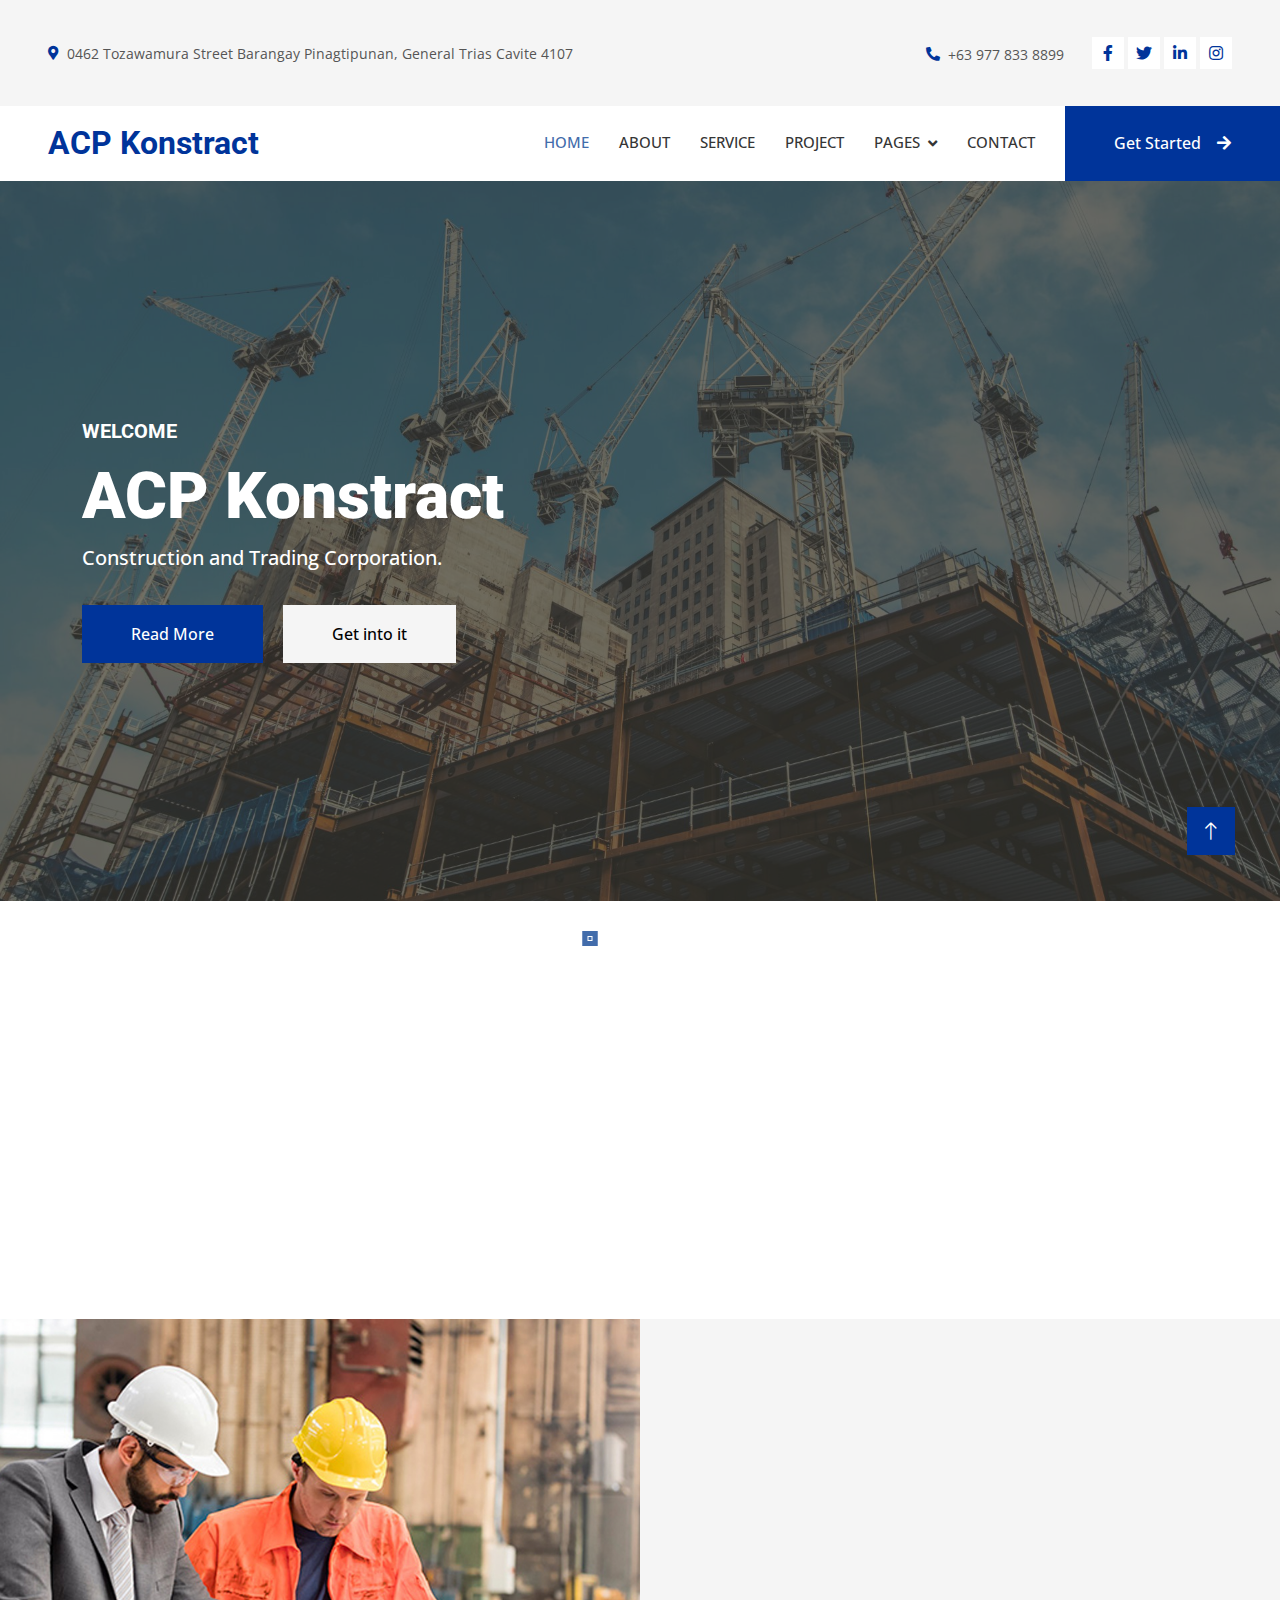
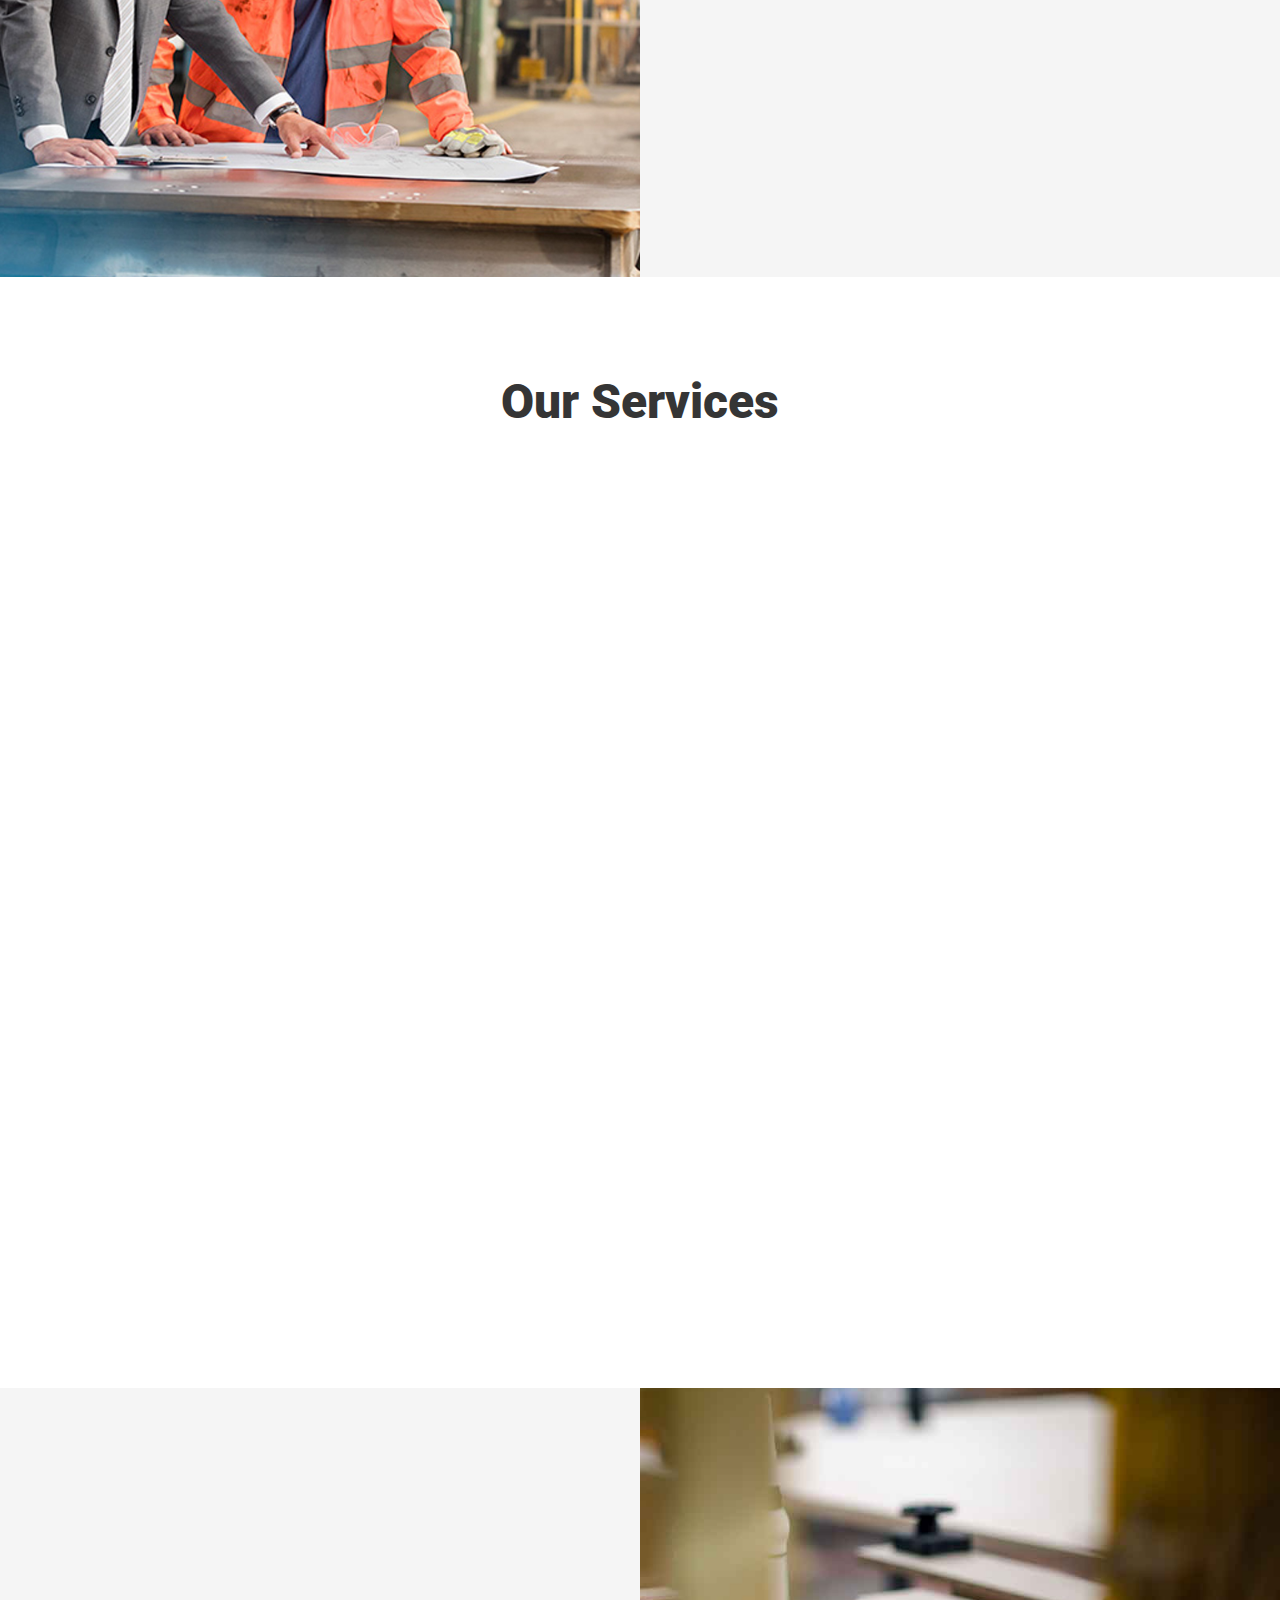
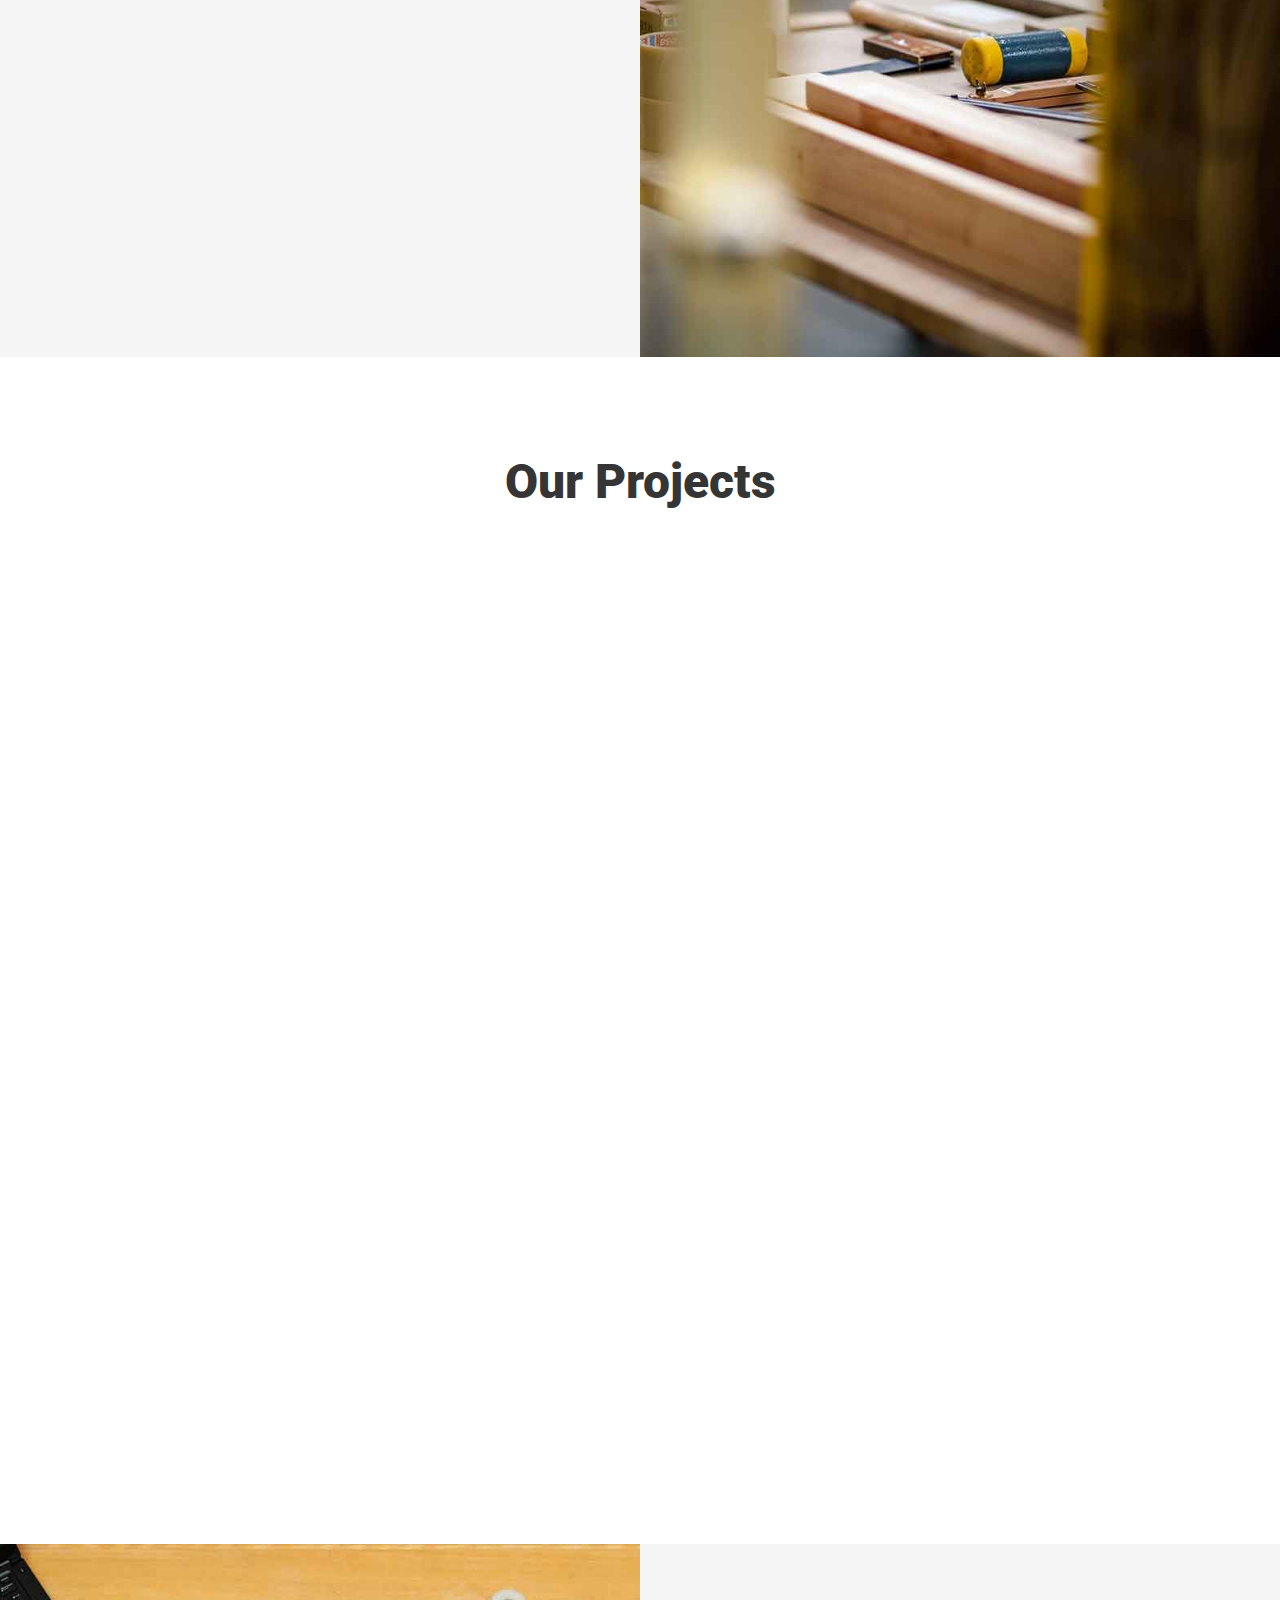
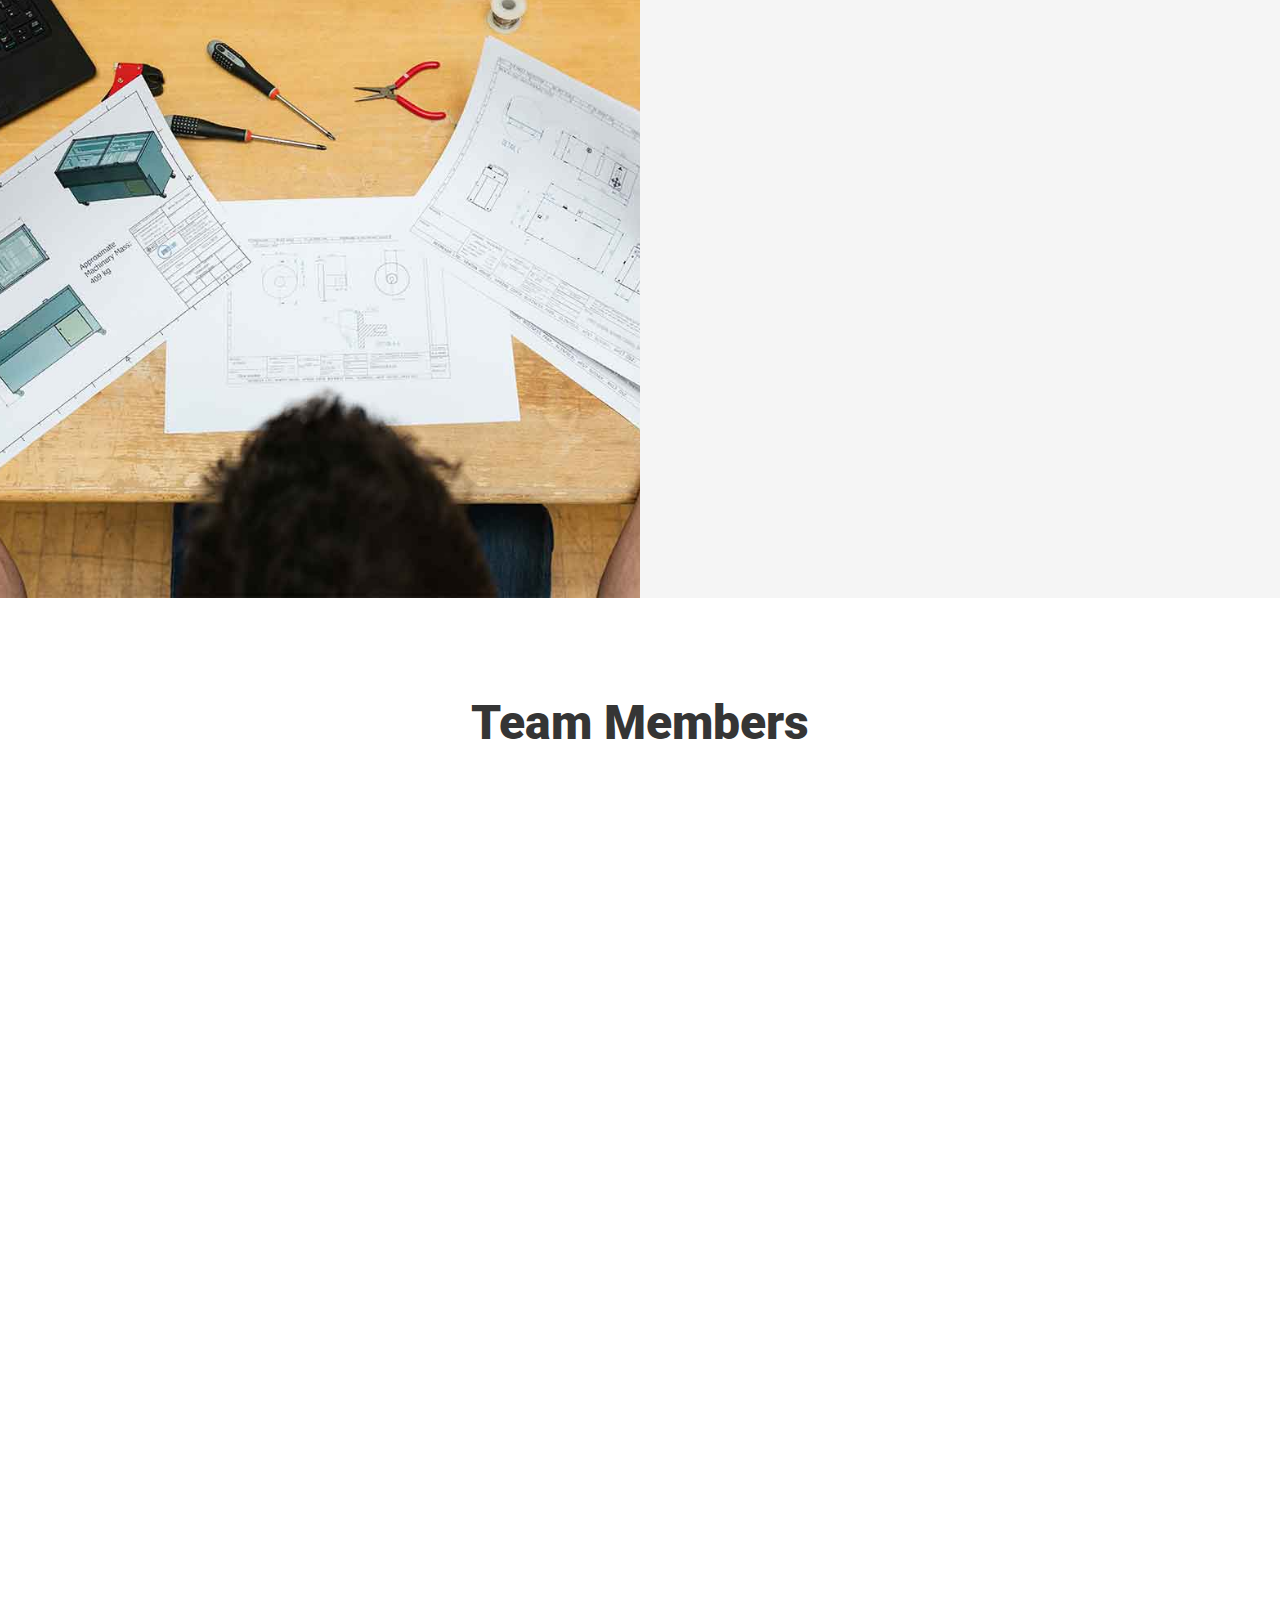
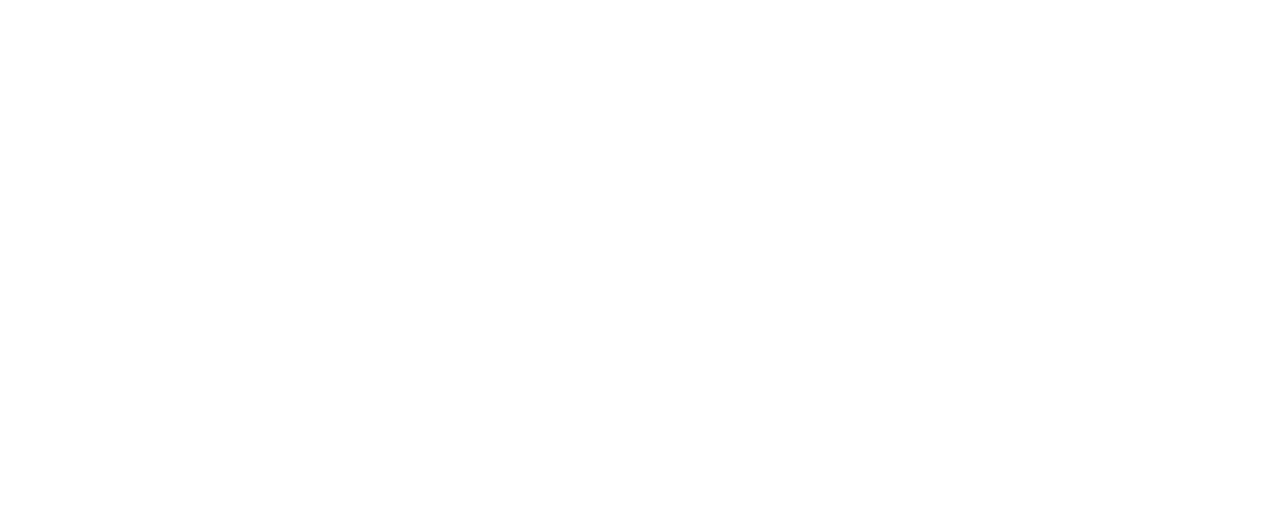
==== commit 0bdb8cd9: "update" ====
--- a/index.html
+++ b/index.html
@@ -115,8 +115,8 @@
                             <div class="">
                                 <h5 class="text-white text-uppercase mb-3 animated slideInDown">Welcome</h5>
                                 <h1 class="display-3 text-white animated slideInDown mb-7">ACP Konstract</h1>
-                                <p class="fs-5 fw-medium text-white mb-4 pb-2">Construction & Trading Corporation.</p>
-                                <a href="" class="btn btn-primary py-md-3 px-md-5 me-3 animated slideInLeft">Read More</a>
+                                <p class="fs-5 fw-medium text-white mb-4 pb-2">Construction and Trading Corporation.</p>
+                                <a href="about.html" class="btn btn-primary py-md-3 px-md-5 me-3 animated slideInLeft">Read More</a>
                                 <a href="" class="btn btn-light py-md-3 px-md-5 animated slideInRight">Get into it</a>
                             </div>
                         </div>
@@ -138,7 +138,7 @@
                 </div>
             </div>
             <div class="owl-carousel-item position-relative">
-                <img class="img-fluid" src="img/carousel-2.jpg" alt="">
+                <img class="img-fluid" src="img/33.jpg" alt="">
                 <div class="position-absolute top-0 start-0 w-100 h-100 d-flex align-items-center" style="background: rgba(53, 53, 53, .7);">
                     <div class="container">
                         <div class="row justify-content-center">
@@ -152,7 +152,7 @@
                 </div>
             </div>
             <div class="owl-carousel-item position-relative">
-                <img class="img-fluid" src="img/carousel-2.jpg" alt="">
+                <img class="img-fluid" src="img/plaannn.jpg" alt="">
                 <div class="position-absolute top-0 start-0 w-100 h-100 d-flex align-items-center" style="background: rgba(53, 53, 53, .7);">
                     <div class="container">
                         <div class="row justify-content-center">
@@ -174,7 +174,7 @@
                                 <h5 class="text-white text-uppercase mb-3 animated slideInDown">    </h5>
                                 <h1 class="display-3 text-white animated slideInDown mb-4"></h1>
                                 <p class="fs-5 fw-medium text-white mb-4 pb-2"></p>
-                                <a href="" class="btn btn-primary py-md-3 px-md-5 me-3 animated slideInLeft">Read More</a>
+                                <a href="about.html" class="btn btn-primary py-md-3 px-md-5 me-3 animated slideInLeft">Read More</a>
                                 <a href="" class="btn btn-light py-md-3 px-md-5 animated slideInRight">Get into it</a>
                             </div>
                         </div>
@@ -291,72 +291,72 @@
                 <div class="col-md-6 col-lg-4 wow fadeInUp" data-wow-delay="0.1s">
                     <div class="service-item">
                         <div class="overflow-hidden">
-                            <img class="img-fluid" src="img/Blur.jpg" alt="">
+                            <img class="img-fluid" src="img/Architectural.jpg" alt="">
                         </div>
                         <div class="p-4 text-center border border-5 border-light border-top-0">
                             <h4 class="mb-3">Architectural Works</h4>
                             <p></p>
-                            <a class="fw-medium" href="">Read More<i class="fa fa-arrow-right ms-2"></i></a>
+                            <a class="fw-medium" href=""><i class=""></i></a>
                         </div>
                     </div>
                 </div>
                 <div class="col-md-6 col-lg-4 wow fadeInUp" data-wow-delay="0.3s">
                     <div class="service-item">
                         <div class="overflow-hidden">
-                            <img class="img-fluid" src="img/Blur.jpg" alt="">
+                            <img class="img-fluid" src="img/Plumbing works.jpg" alt="">
                         </div>
                         <div class="p-4 text-center border border-5 border-light border-top-0">
                             <h4 class="mb-3">Plumbing Works</h4>
                             <p></p>
-                            <a class="fw-medium" href=""><i class="fa fa-arrow-right ms-2"></i></a>
+                            <a class="fw-medium" href=""><i class=""></i></a>
                         </div>
                     </div>
                 </div>
                 <div class="col-md-6 col-lg-4 wow fadeInUp" data-wow-delay="0.5s">
                     <div class="service-item">
                         <div class="overflow-hidden">
-                            <img class="img-fluid" src="img/Blur.jpg" alt="">
+                            <img class="img-fluid" src="img/Electrical Works.jpg" alt="">
                         </div>
                         <div class="p-4 text-center border border-5 border-light border-top-0">
                             <h4 class="mb-3">Electrical Works</h4>
                             <p></p>
-                            <a class="fw-medium" href=""><i class="fa fa-arrow-right ms-2"></i></a>
+                            <a class="fw-medium" href=""><i class=""></i></a>
                         </div>
                     </div>
                 </div>
                 <div class="col-md-6 col-lg-4 wow fadeInUp" data-wow-delay="0.5s">
                     <div class="service-item">
                         <div class="overflow-hidden">
-                            <img class="img-fluid" src="img/Blur.jpg" alt="">
+                            <img class="img-fluid" src="img/Interior design.jpg" alt="">
                         </div>
                         <div class="p-4 text-center border border-5 border-light border-top-0">
                             <h4 class="mb-3">Interior Design</h4>
                             <p></p>
-                            <a class="fw-medium" href=""><i class="fa fa-arrow-right ms-2"></i></a>
+                            <a class="fw-medium" href=""><i class=""></i></a>
                         </div>
                     </div>
                 </div>
                 <div class="col-md-6 col-lg-4 wow fadeInUp" data-wow-delay="0.5s">
                     <div class="service-item">
                         <div class="overflow-hidden">
-                            <img class="img-fluid" src="img/Blur.jpg" alt="">
+                            <img class="img-fluid" src="img/Partitions.jpg" alt="">
                         </div>
                         <div class="p-4 text-center border border-5 border-light border-top-0">
                             <h4 class="mb-3">Partitions</h4>
                             <p></p>
-                            <a class="fw-medium" href=""><i class="fa fa-arrow-right ms-2"></i></a>
+                            <a class="fw-medium" href=""><i class=""></i></a>
                         </div>
                     </div>
                 </div>
                 <div class="col-md-6 col-lg-4 wow fadeInUp" data-wow-delay="0.5s">
                     <div class="service-item">
                         <div class="overflow-hidden">
-                            <img class="img-fluid" src="img/Blur.jpg" alt="">
+                            <img class="img-fluid" src="img/Other.jpg" alt="">
                         </div>
                         <div class="p-4 text-center border border-5 border-light border-top-0">
                             <h4 class="mb-3">Other Services</h4>
                             <p></p>
-                            <a class="fw-medium" href=""><i class="fa fa-arrow-right ms-2"></i></a>
+                            <a class="fw-medium" href="service.html"><i class="fa fa-arrow-right ms-2"></i></a>
                         </div>
                     </div>
                 </div>
